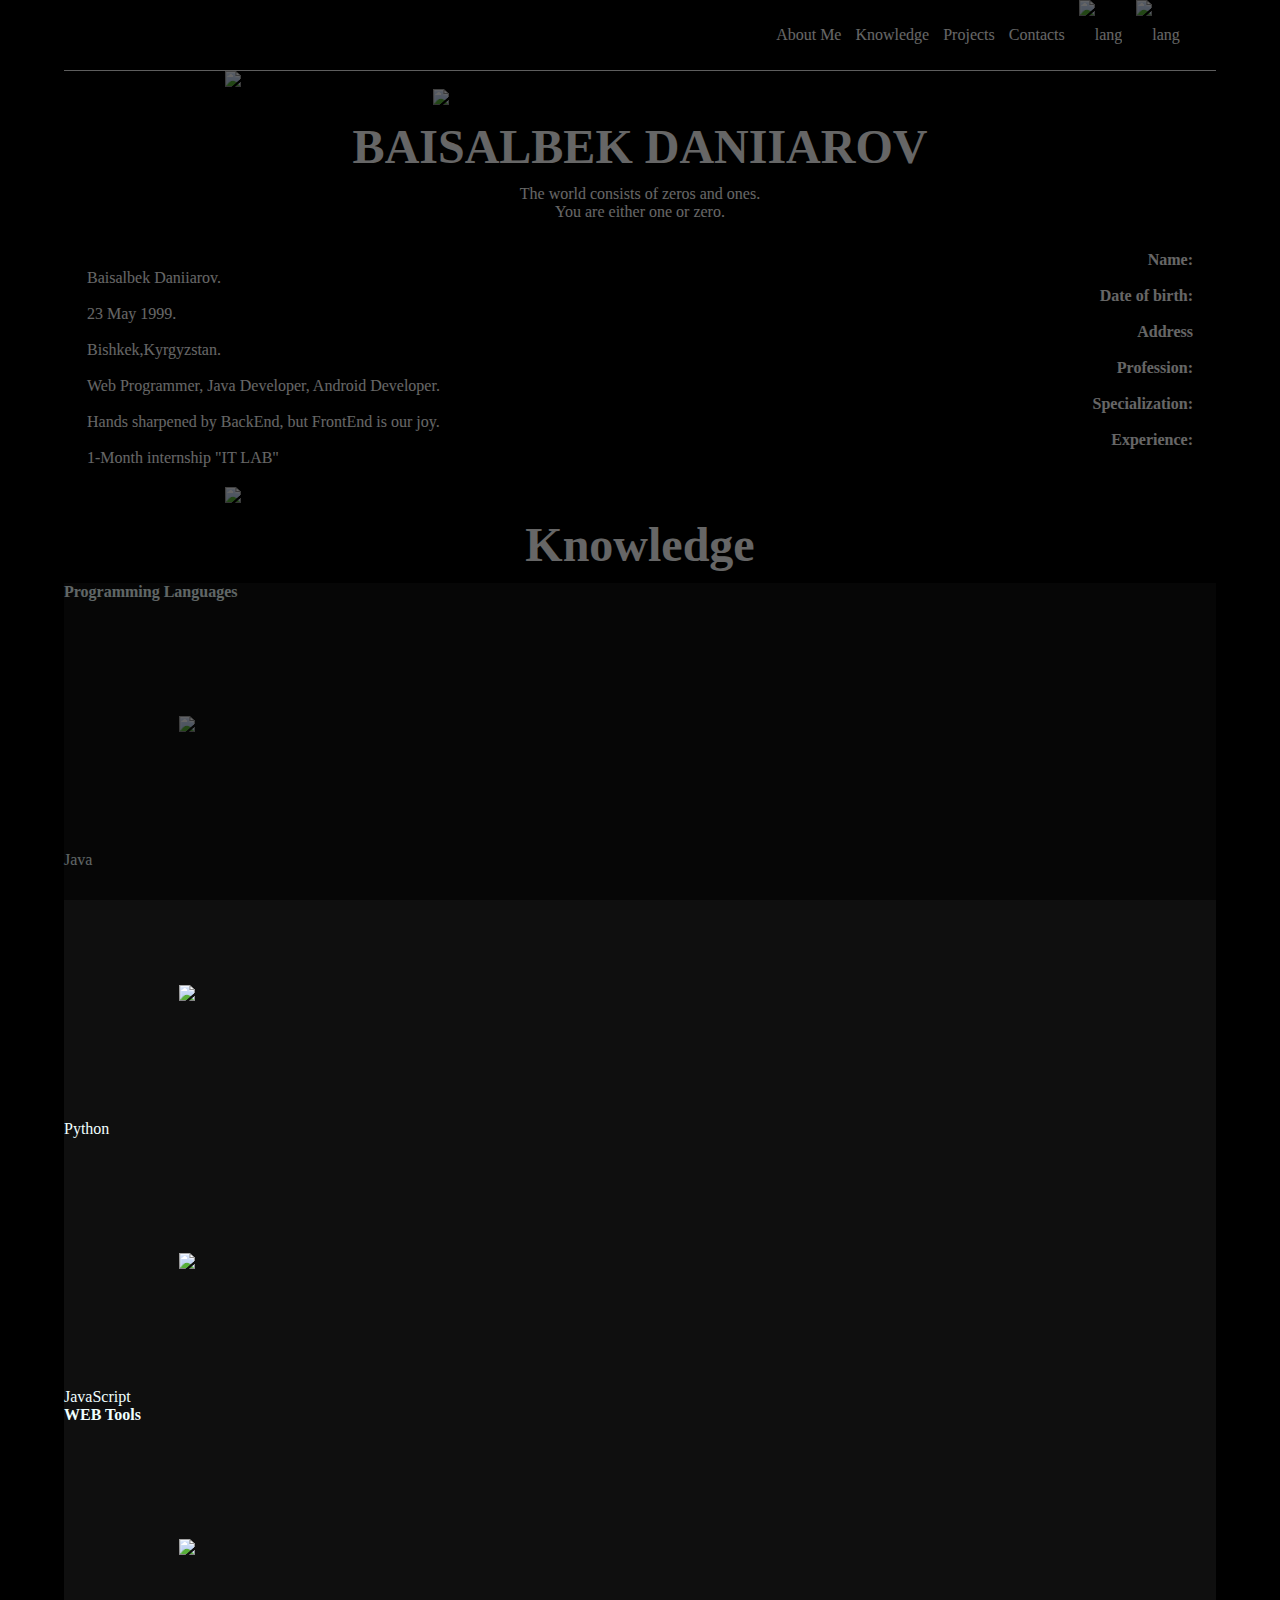
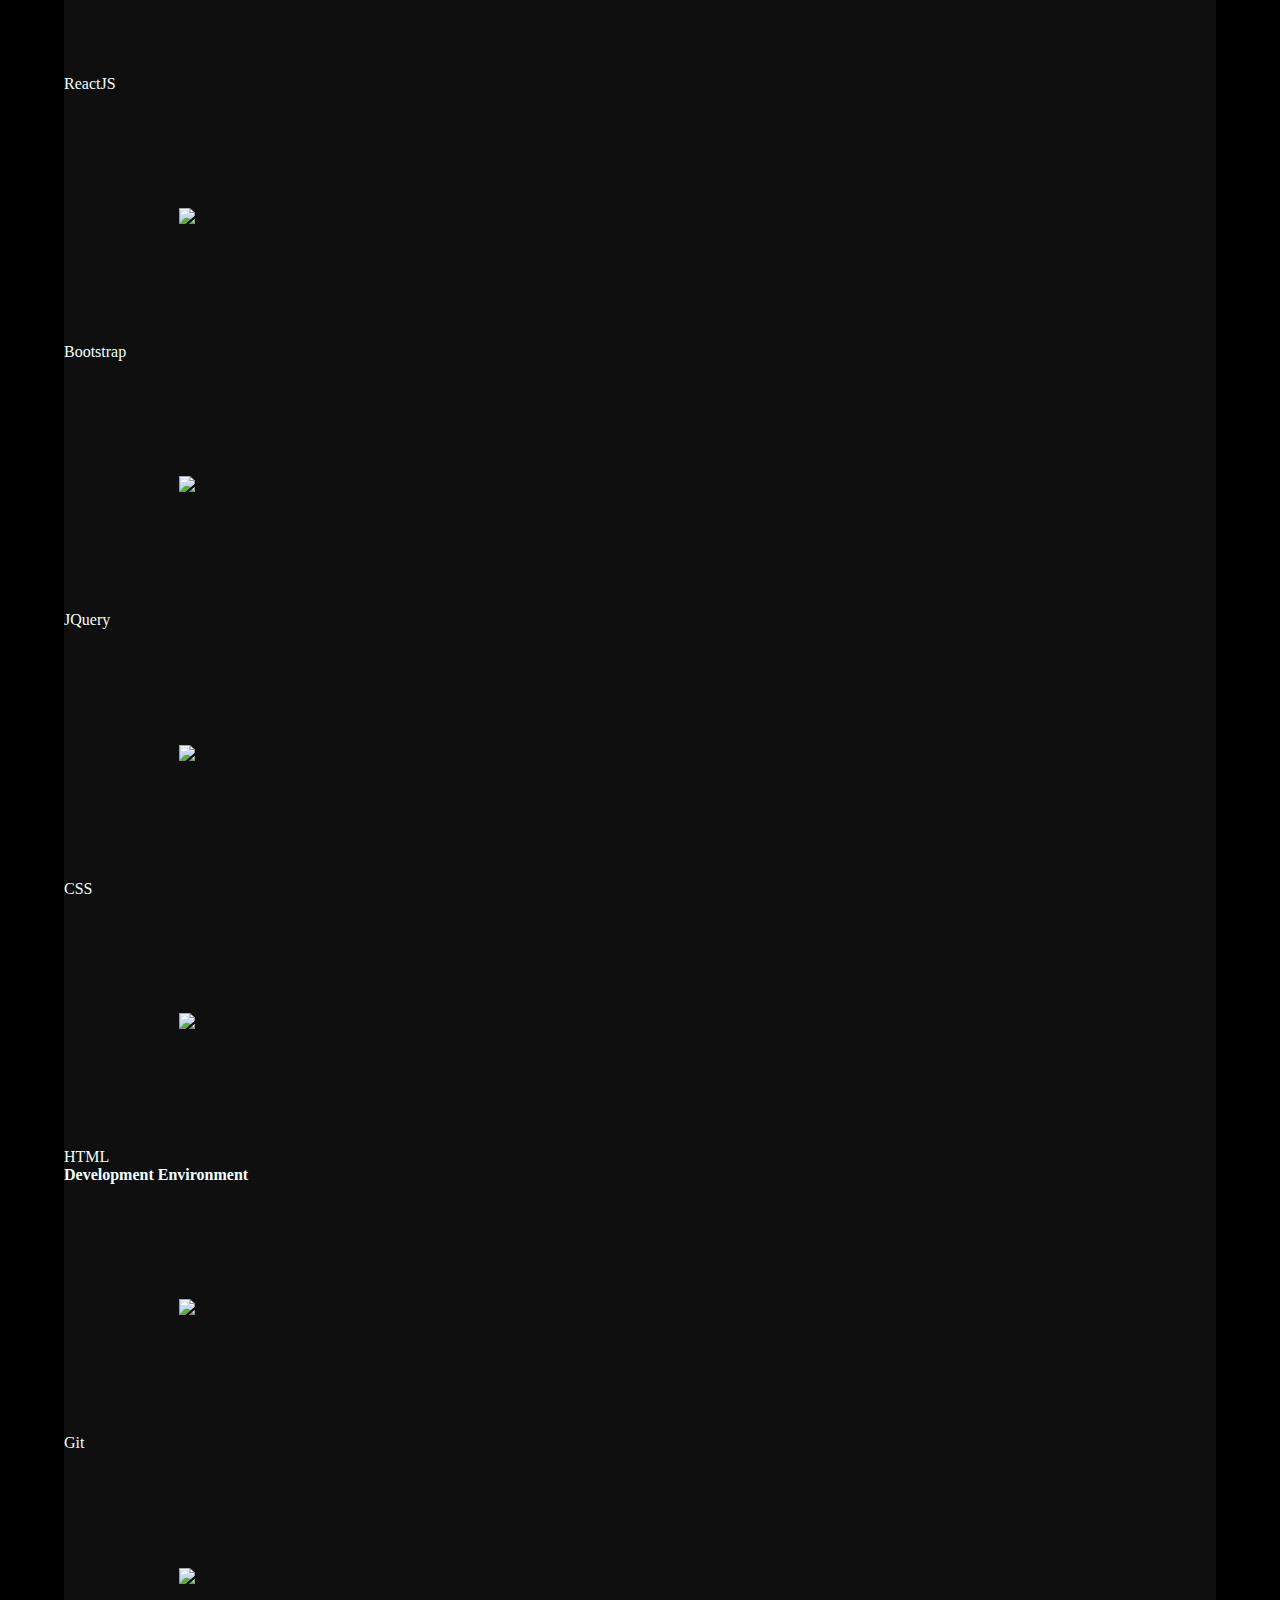
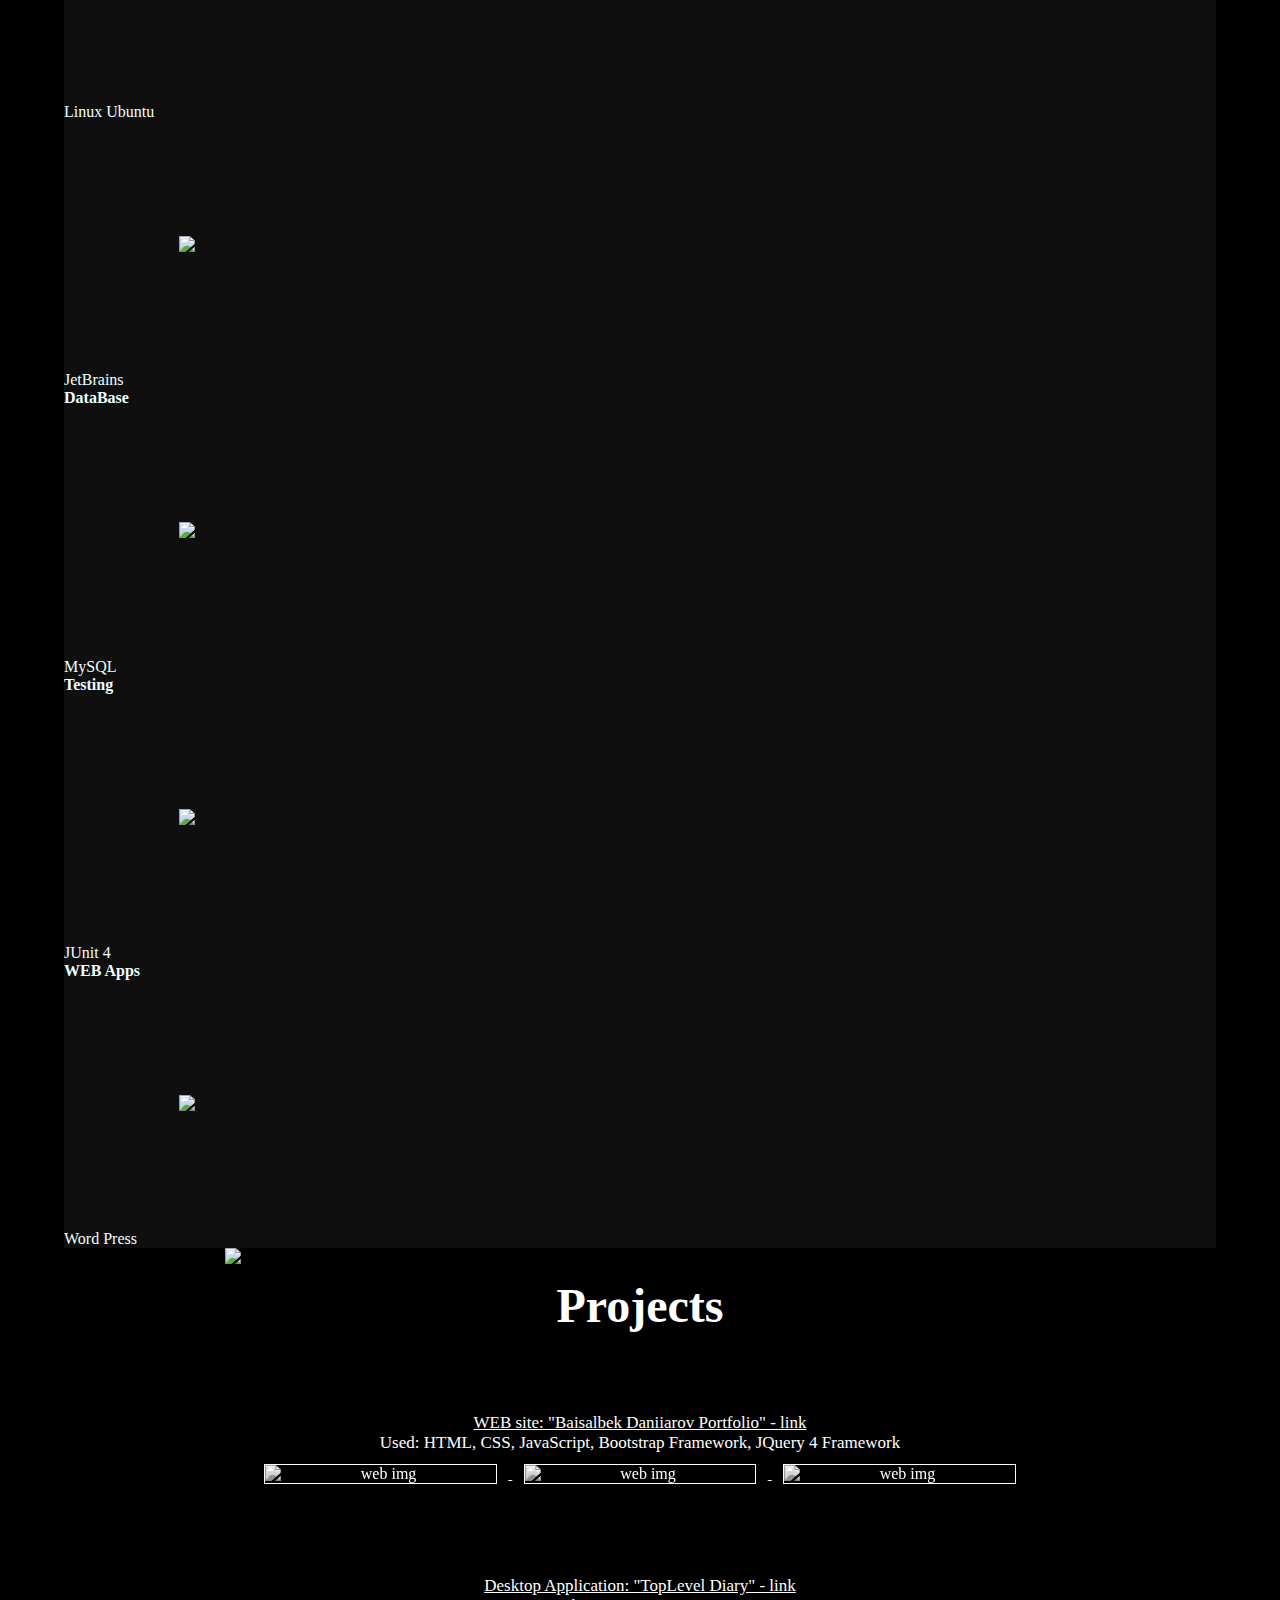
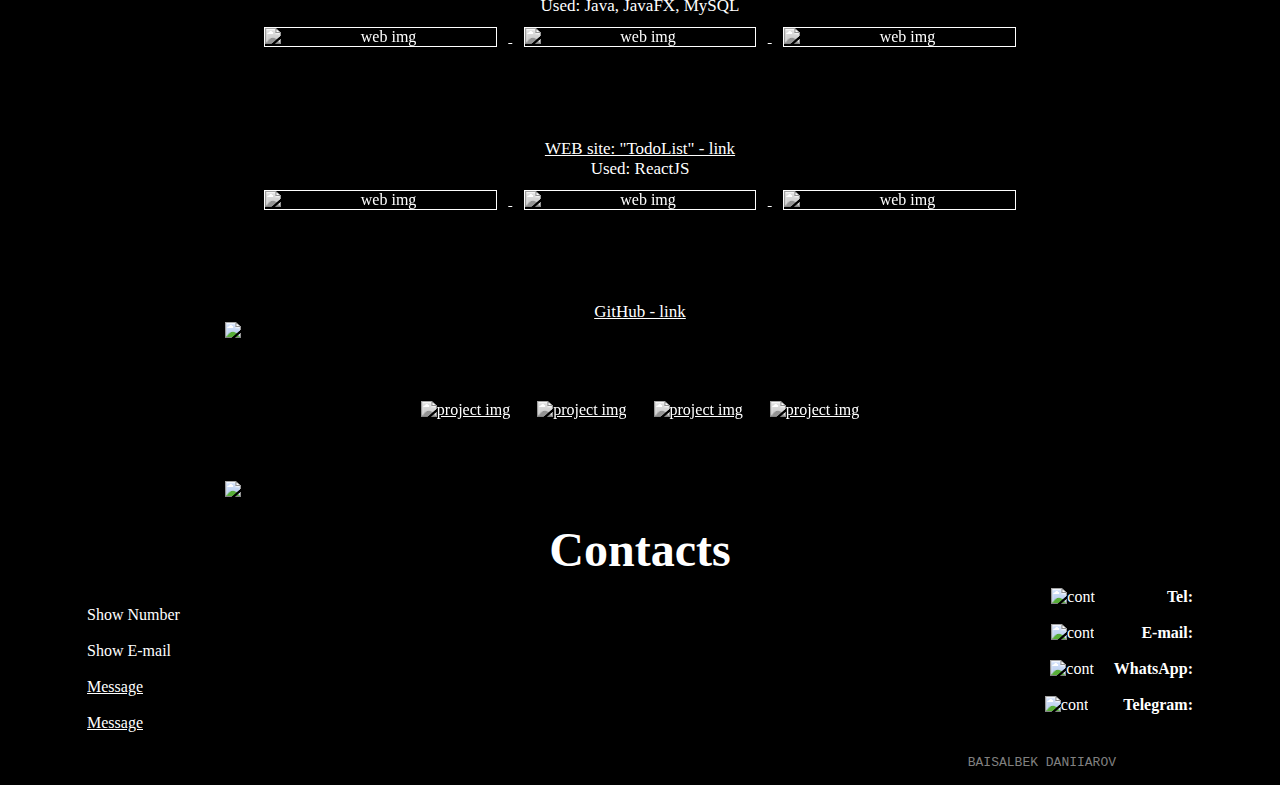
==== index.html @ da2dec02 "added title icon" ====
<!DOCTYPE html>
<html lang="en">
<head>
    <meta charset="UTF-8">
    <meta name="viewport" content="width=device-width, initial-scale=1.0">
    <link rel="shortcut icon" type="image/x-icon" href="/res/black.jpg" />
    <title>Baisalbek Daniiarov Portfolio</title>

    <!--Bootstrap4 js,css / JQuery js-->
    <link rel="stylesheet" href="css/bootstrap.min.css">
    <link rel="stylesheet" href="css/lightbox.min.css">
    <script src="js/jquery-3.3.1.min.js"></script>
    <script src="js/lightbox-plus-jquery.min.js"></script>
    <script src="js/bootstrap.min.js"></script>
    <script src="js/scrollreveal.min.js"></script>

    <link rel="stylesheet" href="css/master.css">
</head>
<body>
<div class="wrapper">
    <div id="loader"></div>
    <script type="text/javascript">
        var loader;
        function loadNow(opacity) {
            if(opacity <= 0) {
                displayContent();
            }
            else {
                loader.style.opacity = opacity;
                window.setTimeout(function() {
                    loadNow(opacity - 0.05)
                }, 100);
            }
        }	
        function displayContent() {
            loader.style.display = 'none';
            document.getElementById('content').style.display = 'block';
        }
        document.addEventListener("DOMContentLoaded", function() {
            loader = document.getElementById('loader');
            loadNow(1);
        });
    </script>

    <div class="anim section">
        <div  class="menu-block">
            <div class="nav">
                <label for="toggle">&#9776;</label>
                <input type="checkbox" id="toggle"/>
                <div class="menu">
                    <a class="mi" href="#header">About Me</a>
                    <a class="mi" href="#knowledger">Knowledge</a>
                    <a class="mi" href="#projector">Projects</a>
                    <a class="mi" href="#contactor">Contacts</a>
					<a class="mi" href="indexRUS.html"><img class="lang" src="res/rus.png" alt="lang"></a>
					<a class="mi" href="index.html"><img class="lang" src="res/usa.png" alt="lang"></a>
                </div>
            </div>
        </div>
    </div>
    <script>
        $('.menu-btn').on('click', function (e) {
            e.preventDefault();
            $(this).toggleClass('menu-btn_active');
            $('.menu-nav').toggleClass('menu-nav_active');
        });
    </script>

    <div id="header">
        <img class="anim ornament" src="res/1.jpg" alt="project img">
        <div id="logotype">
            <img id="logo" class="anim" src="res/black.jpg" alt="logo">
        </div>
        <header>
            <div id="header_center">
                <h1 class="anim mi">BAISALBEK DANIIAROV</h1>
                <h5 class="anim">The world consists of zeros and ones.<br>You are either one or zero.</h5>
            </div>
            <div id="about">
                <div class='row'>
                    <div class="col-6 col-md-6 res_col"><strong>Name:</strong></div>
                    <div class="col-md-6 res_inf">Baisalbek Daniiarov.</div>
                </div>
                <div class='row'>
                    <div class="col-6 col-md-6 res_col"><strong>Date of birth:</strong></div>
                    <div class="col-md-6 res_inf"> 23 May 1999.</div>
                </div>
                <div class='row'>
                    <div class="col-6 col-md-6 res_col"><strong>Address</strong></div>
                    <div class="col-md-6 res_inf">Bishkek,Kyrgyzstan.</div>
                </div>
                <div class='row'>
                    <div class="col-6 col-md-6 res_col"><strong>Profession:</strong></div>
                    <div class="col-md-6 res_inf">Web Programmer, Java Developer, Android Developer.</div>
                </div>
                <div class='row'>
                    <div class="col-6 col-md-6 res_col"><strong>Specialization:</strong></div>
                    <div class="col-md-6 res_inf">Hands sharpened by BackEnd, but FrontEnd is our joy.</div>
                </div>
                <div class='row'>
                    <div class="col-6 col-md-6 res_col"><strong>Experience:</strong></div>
                    <div class="col-md-6 res_inf">1-Month internship "IT LAB"</div>
                </div>
            </div>
        </header>
		</div>
		<button onclick="topFunction()" id="up" title="Go to top"><img src="res/up.png" alt=""></button>
		<script>
						window.onscroll = function () {
					scrollFunction()
			};

			function scrollFunction() {
					if (document.body.scrollTop > 100 || document.documentElement.scrollTop > 20) {
							document.getElementById("up").style.display = "block";
					} else {
							document.getElementById("up").style.display = "none";
					}
			}

			// When the user clicks on the button, scroll to the top of the document
			function topFunction() {
					document.body.scrollTop = 0;
					document.documentElement.scrollTop = 0;
			}
		</script>
    <div id="knowledger">
        <img class="anim ornament" src="res/1.jpg" alt="project img">
        <div id="knowledge">
            <div class="container">
                <h1 class="anim text-center">Knowledge</h1>
                <div class="anim card-deck mb-3 text-center ">
                    <div class="card mb-4 shadow-sm">
                        <div class="card-header">
                            <h4 class="my-0 font-weight-normal">Programming Languages</h4>
                        </div>
                        <div class="card-body">
                            <div class="row justify-content-md-center">
                                <div class="col-12 col-md-12">
                                    <div class="row">
                                        <div class="col-4 container-fluid"><img
                                                src="res/java.png" width="70%">
                                        </div>
                                        <div class="col-8 container-fluid">
                                            Java
                                        </div>
                                    </div>
                                </div>
                                <div class="col-12 col-md-12">
                                    <div class="row">
                                        <div class="col-4 container-fluid">
                                            <img
                                                src="res/python.png" width="70%">
                                        </div>
                                        <div class="col-8 container-fluid">
                                            Python
                                        </div>
                                    </div>
                                </div>
                                <div class="col-12 col-md-12">
                                    <div class="row">
                                        <div class="col-4 container-fluid"><img
                                                src="res/javascript.png" width="70%"></div>
                                        <div class="col-8 container-fluid">
                                            JavaScript
                                        </div>
                                    </div>
                                </div>
                            </div>

                        </div>
                    </div>
                    <div class="card mb-4 shadow-sm">
                        <div class="card-header">
                            <h4 class="my-0 font-weight-normal">WEB Tools</h4>
                        </div>
                        <div class="card-body">
                            <div class="row justify-content-md-center">
								<div class="col-12 col-md-12">
                                    <div class="row">
                                        <div class="col-4 container-fluid"><img
                                                src="res/react.png" width="70%"></div>
                                        <div class="col-8 container-fluid">
                                            ReactJS
                                        </div>
                                    </div>
                                </div>
                                <div class="col-12 col-md-12">
                                    <div class="row">
                                        <div class="col-4 container-fluid"><img
                                                src="res/bootstrap.png" width="70%"></div>
                                        <div class="col-8 container-fluid">
                                            Bootstrap
                                        </div>
                                    </div>
                                </div>
                                <div class="col-12 col-md-12">
                                    <div class="row">
                                        <div class="col-4 container-fluid"><img
                                                src="res/jquery.png" width="70%">
                                        </div>
                                        <div class="col-8 container-fluid">
                                            JQuery
                                        </div>
                                    </div>
                                </div>
                                <div class="col-12 col-md-12">
                                    <div class="row">
                                        <div class="col-4 container-fluid"><img
                                                src="res/css.png" width="70%">
                                        </div>
                                        <div class="col-8 container-fluid">
                                            CSS
                                        </div>
                                    </div>
                                </div>
                                <div class="col-12 col-md-12">
                                    <div class="row">
                                        <div class="col-4 container-fluid"><img
                                                src="res/html.png" width="70%">
                                        </div>
                                        <div class="col-8 container-fluid">
                                            HTML
                                        </div>
                                    </div>
                                </div>
                            </div>

                        </div>
                    </div>
                    <div class="card mb-4 shadow-sm">
                        <div class="card-header">
                            <h4 class="my-0 font-weight-normal">Development Environment</h4>
                        </div>
                        <div class="card-body">
                            <div class="row justify-content-md-center">
                                <div class="col-12 col-md-12">
                                    <div class="row">
                                        <div class="col-4 container-fluid"><img
                                                src="res/git.png" width="70%">
                                        </div>
                                        <div class="col-8 container-fluid">
                                            Git
                                        </div>
                                    </div>
                                </div>
                                <div class="col-12 col-md-12">
                                    <div class="row">
                                        <div class="col-4 container-fluid"><img
                                                src="res/ubuntu.png" width="70%">
                                        </div>
                                        <div class="col-8 container-fluid">
                                            Linux Ubuntu
                                        </div>
                                    </div>
                                </div>
                                <div class="col-12 col-md-12">
                                    <div class="row">
                                        <div class="col-4 container-fluid"><img
                                                src="res/jetbrains.png" width="70%"></div>
                                        <div class="col-8 container-fluid">
                                            JetBrains
                                        </div>
                                    </div>
                                </div>
                            </div>

                        </div>
                    </div>
                </div>
                <div class="anim card-deck mb-3 text-center">
                    <div class="card mb-4 shadow-sm">
                        <div class="card-header">
                            <h4 class="my-0 font-weight-normal">DataBase</h4>
                        </div>
                        <div class="card-body">
                            <div class="row justify-content-md-center">
                                <div class="col-12 col-md-12">
                                    <div class="row">
                                        <div class="col-4 container-fluid">
																					<img src="res/mysql.png" width="70%">
                                        </div>
                                        <div class="col-8 container-fluid">
                                            MySQL
                                        </div>
                                    </div>
                                </div>

                            </div>

                        </div>
                    </div>
                    <div class="card mb-4 shadow-sm">
                        <div class="card-header">
                            <h4 class="my-0 font-weight-normal">Testing</h4>
                        </div>
                        <div class="card-body">
                            <div class="row justify-content-md-center">
                                <div class="col-12 col-md-12">
                                    <div class="row">
                                        <div class="col-4 container-fluid"><img
                                                src="res/junit.png" width="70%"></div>
                                        <div class="col-8 container-fluid">
                                            JUnit 4
                                        </div>
                                    </div>
                                </div>
                            </div>

                        </div>
                    </div>
                    <div class="card mb-4 shadow-sm">
                        <div class="card-header">
                            <h4 class="my-0 font-weight-normal">WEB Apps</h4>
                        </div>
                        <div class="card-body">
                            <div class="row justify-content-md-center">
                                <div class="col-12 col-md-12">
                                    <div class="row">
                                        <div class="col-4 container-fluid"><img
                                                src="res/wordpress.png" width="70%"></div>
                                        <div class="col-8 container-fluid">
                                            Word Press
                                        </div>
                                    </div>
                                </div>
                            </div>

                        </div>
                    </div>
                </div>
            </div>
        </div>
    </div>

    <div id="projector">
        <img class="anim ornament" src="res/1.jpg" alt="project img">
        <div id="projects" class="header2">
            <h1 class="anim">Projects</h1>
            <div class="project">
                <p class="anim par"><a href="http://com17.on.kg/xbaysal11/index.html" target="_blank">WEB site: "Baisalbek Daniiarov Portfolio" - link</a></p>
                <p class="anim par">Used: HTML, CSS, JavaScript, Bootstrap Framework,  JQuery 4 Framework </p>
                <div class="anim par">
                    <a href="res/web1.png" data-lightbox="gal1"  ><img src="res/web1.png" alt="web img" > </a> 
                    <a href="res/web2.png" data-lightbox="gal1"  ><img src="res/web2.png" alt="web img" > </a> 
                    <a href="res/web3.png" data-lightbox="gal1"  ><img src="res/web3.png" alt="web img" > </a> 
                </div>
            </div>
            <div class="project">
                <p class="anim par"><a href="https://github.com/xbaysal11/TopLevelDiary" target="_blank">Desktop Application: "TopLevel Diary" - link</a></p>
                <p class="anim par"> Used: Java, JavaFX, MySQL </p>
                <div class="anim par">
                    <a href="res/project1.png" data-lightbox="gal2"  ><img src="res/project1.png" alt="web img" > </a> 
                    <a href="res/project2.png" data-lightbox="gal2"  ><img src="res/project2.png" alt="web img" > </a> 
                    <a href="res/project3.png" data-lightbox="gal2"  ><img src="res/project3.png" alt="web img" > </a> 
                </div>
						</div>
						<div class="project">
                <p class="anim par"><a href="https://github.com/xbaysal11/Todo" target="_blank">WEB site: "TodoList" - link</a></p>
                <p class="anim par"> Used: ReactJS </p>
                <div class="anim par">
                    <a href="res/reactapp.png" data-lightbox="gal3"  ><img src="res/reactapp.png" alt="web img" > </a> 
                    <a href="res/reactapp2.png" data-lightbox="gal3"  ><img src="res/reactapp2.png" alt="web img" > </a> 
                    <a href="res/reactapp3.png" data-lightbox="gal3"  ><img src="res/reactapp3.png" alt="web img" > </a> 
                </div>
            </div>
            <p class="anim par project"><a href="https://github.com/xbaysal11/" target="_blank">GitHub - link</a></p>

        </div>
    </div>
    <div id="diror">
        <img class="anim ornament" src="res/1.jpg" alt="project img">
        <div id="dir" class="anim dir">
            <div class="container">
                <a href="#header"> <img src="res/about_me.jpg" alt="project img"></a>
                <a href="#knowledger"><img src="res/knowledge.jpg" alt="project img"></a>
                <a href="#projector"><img src="res/projects.jpg" alt="project img"></a>
                <a href="#contactor"><img src="res/contacts.jpg" alt="project img"></a>
            </div>
        </div>
    </div>
    <div id="contactor">
				<img class="anim ornament" src="res/1.jpg" alt="project img">
				
        <div id="contact" class="anim">
            <h1>Contacts</h1>
            <div class='row'>
                <div class="col-6 col-md-6 res_col"><img class="icon1 icon" src="res/tel.png" alt="cont"><strong>Tel:</strong></div>
                <div title="Number" class="col-md-6 res_inf blue"><span style="cursor:pointer">Show Number</span></div>
            </div>
            <div class='row'>
                <div class="col-6 col-md-6 res_col"><img class="icon2 icon" src="res/mail.png" alt="cont"><strong>E-mail:</strong></div>
                <div title="E-mail" class="col-md-6 res_inf blue"><span style="cursor:pointer">Show E-mail</span></div>
            </div>
            <div class='row'>
                <div class="col-6 col-md-6 res_col"><img class="icon3 icon" src="res/wa.png" alt="cont"><strong>WhatsApp:</strong></div>
                <div class="col-md-6 res_inf"><a href="https://wa.me/996703334411" target="_blank">Message</a></div>
            </div>
            <div class='row'>
                <div class="col-6 col-md-6 res_col"><img class="icon4 icon" src="res/teleg.png" alt="cont"><strong>Telegram:</strong></div>
                <div class="col-md-6 res_inf"><a href="https://t.me/xbaysal11" target="_blank">Message</a></div>
            </div>
        </div>
    </div>
    <script>
        $(".res_inf:contains('Show Number')").click(function () {
            $(this).text("+996 703 33 44 11");
            // $('.qr').show()
        });
        $(".res_inf:contains('Show E-mail')").click(function () {
            $(this).text("baisalbek.daniiarov@gmail.com");
            // $('.qr').show()
        });
    </script>

    <footer>
        <pre class="anim">
            Baisalbek Daniiarov
        </pre>
    </footer>
    <script type="text/javascript">
        window.sr = ScrollReveal();
        sr.reveal('.anim');
    </script>
</div>
</body>
</html>
---- css/master.css ----
* {
    margin: 0;
    padding: 0;
    border: none;
    outline: none;
    vertical-align: baseline;
    font-size: 100%;

}
body {
    width: 100%;
    background: #000;
    font-family: circe;
    overflow: -moz-scrollbars-none;
}
::-webkit-scrollbar {
    display: none;
}
@font-face {
    font-family: 'circe';
    src: url(../res/Circe-Regular.ttf);
}
.lang{
	width: 30px;
	height: 30px;
}
#loader {
    position: fixed;
    width: 90%;
    height: 100vh;
    z-index: 1;
    overflow: visible;
    background: #000 url('../res/loader.gif') no-repeat center center;
}
.col-4{
	padding-right: 0;
}
.icon{
	width: 30px;
	height: 30px;
}
.icon1{
    margin-right: 72px;
}
.icon2{
    margin-right: 47px;
}
.icon3{
    margin-right: 20px;
}
.icon4{
    margin-right: 35px;
}
.col-4 img{
	padding: 10%;
}
#up {
	display: none;
    position: fixed;
    border-radius: 100px;
    width: 100px;
    height: 100px;
	bottom: 20px;
	right: 25px;
	z-index: 99;
	font-size: 18px;
	border: none;
	outline: none;
	background-color: rgba(0, 0, 0, 0);
	color: black;
	cursor: pointer;
	/* padding: 20px; */
	border-radius: 4px;
}
#up img{
    border: 1px solid white;
    border-radius: 100px;
    width: 65px;
    height: 65px;
    transition: 1s;
}
#up img:hover{
    border: 1px solid rgb(255, 252, 65);
    transform: scale(1.2);
}

.card{
    background-color:rgba(77, 77, 77, 0.2);
    color: azure;
    transition: 1s;
}
.card:hover{
    transform: scale(1.1);
    color: white;
    background-color:rgba(99, 99, 99, 0.37);

}
.col-8{
		margin-top: auto; 
		padding-left: 0; 
		margin-bottom: auto; 
		text-align: left;
}
.ornament{
    width: 72%;
    margin-left: 14%;
}
.wrapper {
    width: 90%;
    margin: 0 auto;
}
.res_col {
    text-align: right;
}

h1 {
    margin: 1%;
    text-align: center;
    color: #ffffff;
    font-size: 48px;
}
h5 {
    color: #fff;
    font-size: 16px;
    font-weight: 300;
    margin-bottom:  30px;
}
p {
    color: #fff;
    font-size: 17px;
    font-weight: 400;
}
a {
    color: #ffffff;
}

/* navbar */

.nav {
    border-bottom: 1px solid #EAEAEB;
    height: 70px;
    line-height: 70px;
    text-align: center;
}

.menu{
    margin: 0  -100px 0 45vw;
}
.menu a{
    text-decoration: none;
    color: #ffffff;
    margin: 0 5px;
    line-height: 70px;
}

.menu span {
    color: #f5d870;
}

label {
    font-size: 26px;
    line-height: 70px;
    display: none;
    width: 26px;
}

#toggle {
    display: none;
}

/* header */
header {
    margin: 0 0 100px 0px;
}

#header_center {
    text-align: center;
}
#about {
    margin: 2%;
    color: #fff;
    margin-bottom: -80px;
}
#logo {
    margin-left: 32%;
    width: 36%;
    transition: 1s;
}


/* .dir */
.dir {
    margin: 50px 0 50px 0;
    text-align: center;
    width: 100%;
}
.dir img {
    margin: 1%;
    width: 20%;
    filter: grayscale(100%);
    transition: 1s;
}
.dir img:hover {
    filter: grayscale(40%);
    transform: scale(1.1);
}


/* header2 */
.project img{
    border: 1px white double;
    display: inline-block;
    margin: 1%;
    width: 20%;
    filter: grayscale(100%);
    transition: 1s;
}
.project img:hover{
    filter: grayscale(0);
    transform: scale(1.1);
}


.project{
    margin-top: 80px;
    text-align: center;
}


/*contacts*/
#contact {
    margin: 2%;
    color: #fff;
}

.blue:hover{
    color: blue;
}
.mi{
    transition: 1s;
}
.mi:hover{
    transform: scale(1.1);
    color:  #ffdf6b;
}

#logo:hover{
    transform: scale(1.1);
}
/* footer */
footer pre {
    text-align: right;
    padding-right: 100px;
    text-transform: uppercase;
    color: grey;
}

/* Responsiveness */
@media only screen and (max-width: 1000px) {
    body{
        font-family: circe;
    }
    header {
        margin: 50px 0 100px 0;
        text-align: left;
    }
    header h1 {
        font-size: 32px;
    }
    .ornament{
        margin-left: -0.1%;
        width: 100%;
    }
    #logo {
        margin-left: 10%;
        margin-bottom: -50px;
        width: 80%;
    }
    label {
        margin: 0 0 0 90%;
        display: block;
        cursor: pointer;

    }

    .menu {
        margin: 0;
        width: 50%;
        display: none;
        background-color: black;
        background-size: 20px;
        fill-opacity: 30%;
        left: 70%;
        right: 0;
    }
    .menu a {
        line-height: 40px;
        display: block;
        margin: 0;
        width: 50%;
    }
    #toggle:checked + .menu {
        display: block;
        position: relative;
        z-index: 1;
    }

    .par img{
        margin: 1%;
        width: 50%;
    }
    .par {
        text-align: center;
        margin: 1%;
        font-size: 12px;
    }
    .res_col {
        text-align: left;
    }
    .dir {
        margin: 10px 0 10px 0;
    }
    .dir img {
        margin: 1%;
        width: 40%;
    }
    .header2 {
        margin: 0 0 40px 0;
    }
    .header2 h1 {
        font-size: 50px;
    }
    .header2 p {
        font-size: 14px;
        width: 100%;
    }
    .logo {
        padding: 0;
    }
    .project{
        margin-top: 40px;
    }
    footer pre{
        margin-left: -30px;
        width: 100%;
    }
    .icon1{
        margin-right: 0;
    }
    .icon2{
        margin-right: 0;
    }
    .icon3{
        margin-right: 0;
    }
    .icon4{
        margin-right: 0;
    }
    #up {
        display: none;
        position: fixed;
        border-radius: 100px;
        width: 35px;
        height: 35px;
        bottom: 20px;
        right: 25px;
        z-index: 99;
        font-size: 18px;
        border: none;
        outline: none;
        background-color: rgba(0, 0, 0, 0);
        color: black;
        cursor: pointer;
        /* padding: 20px; */
        border-radius: 4px;
    }
    #up img{
        width: 35px;
        height: 35px;
    }
}
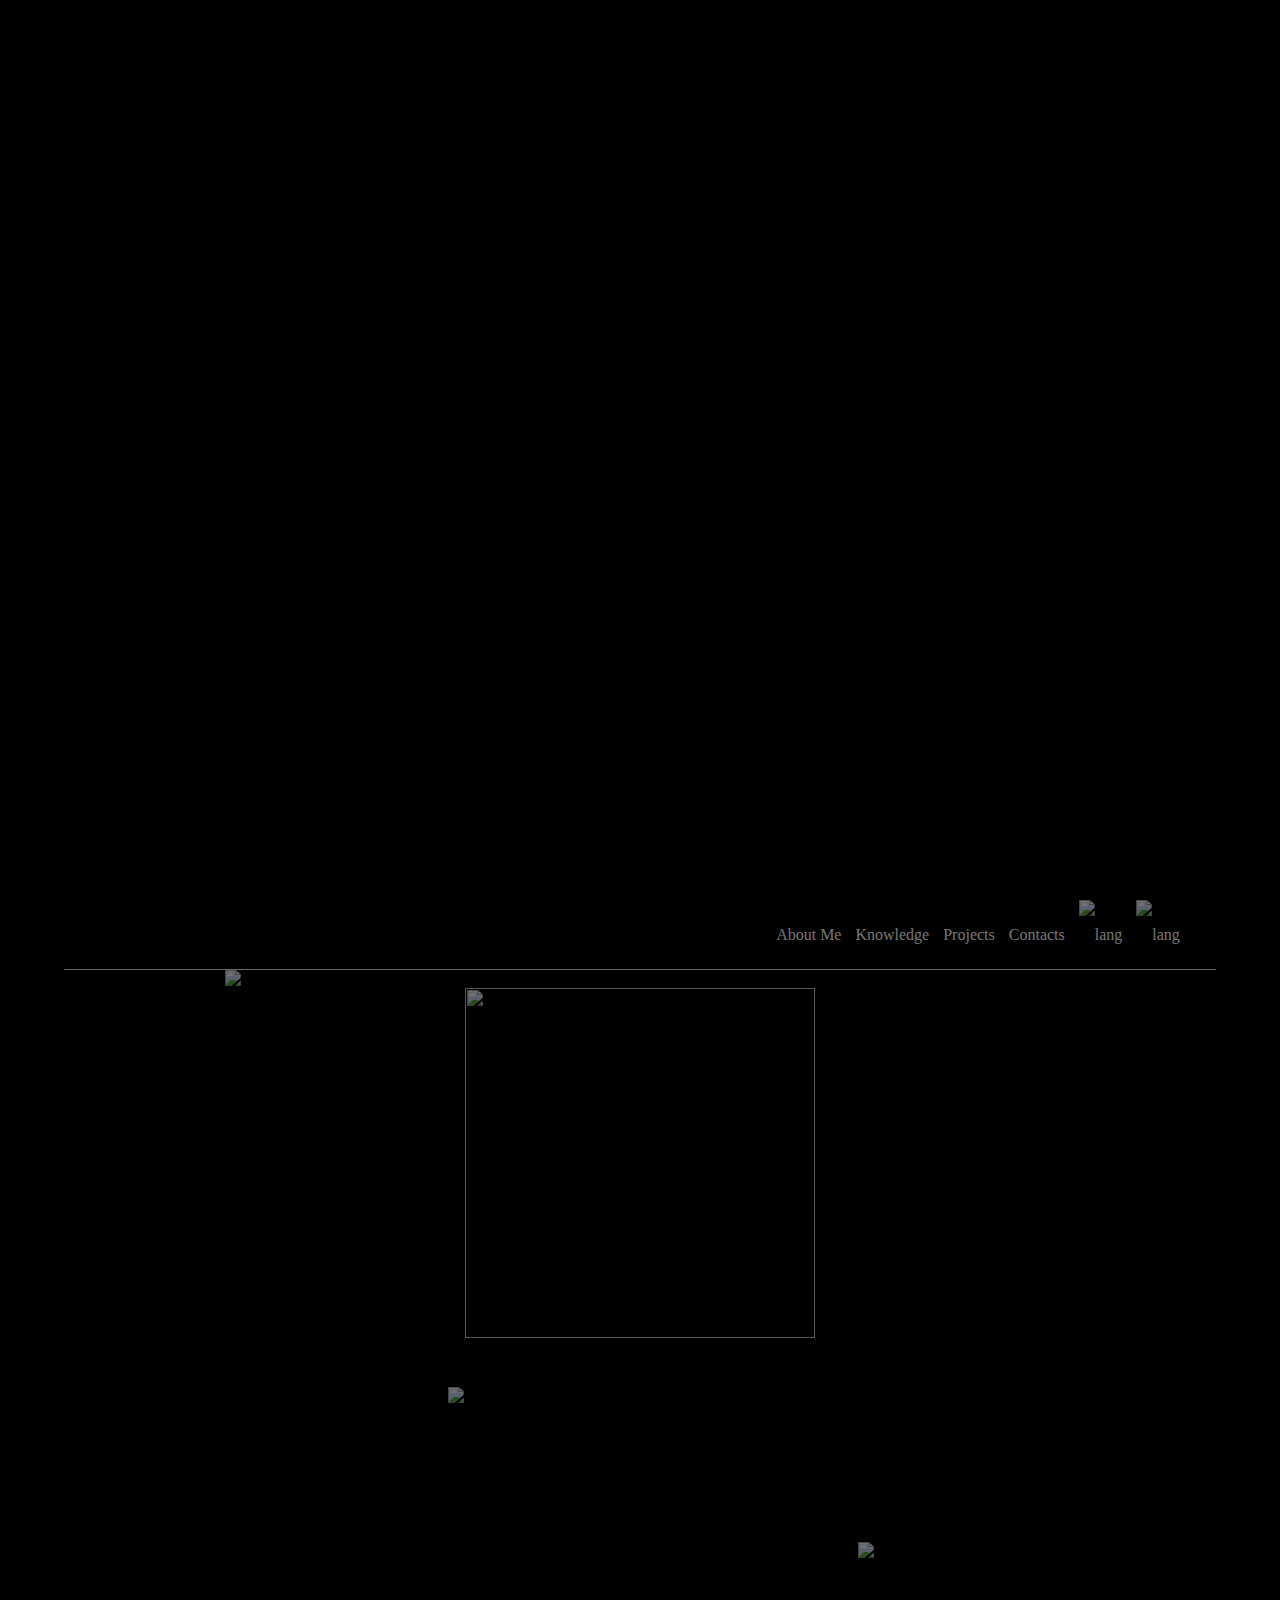
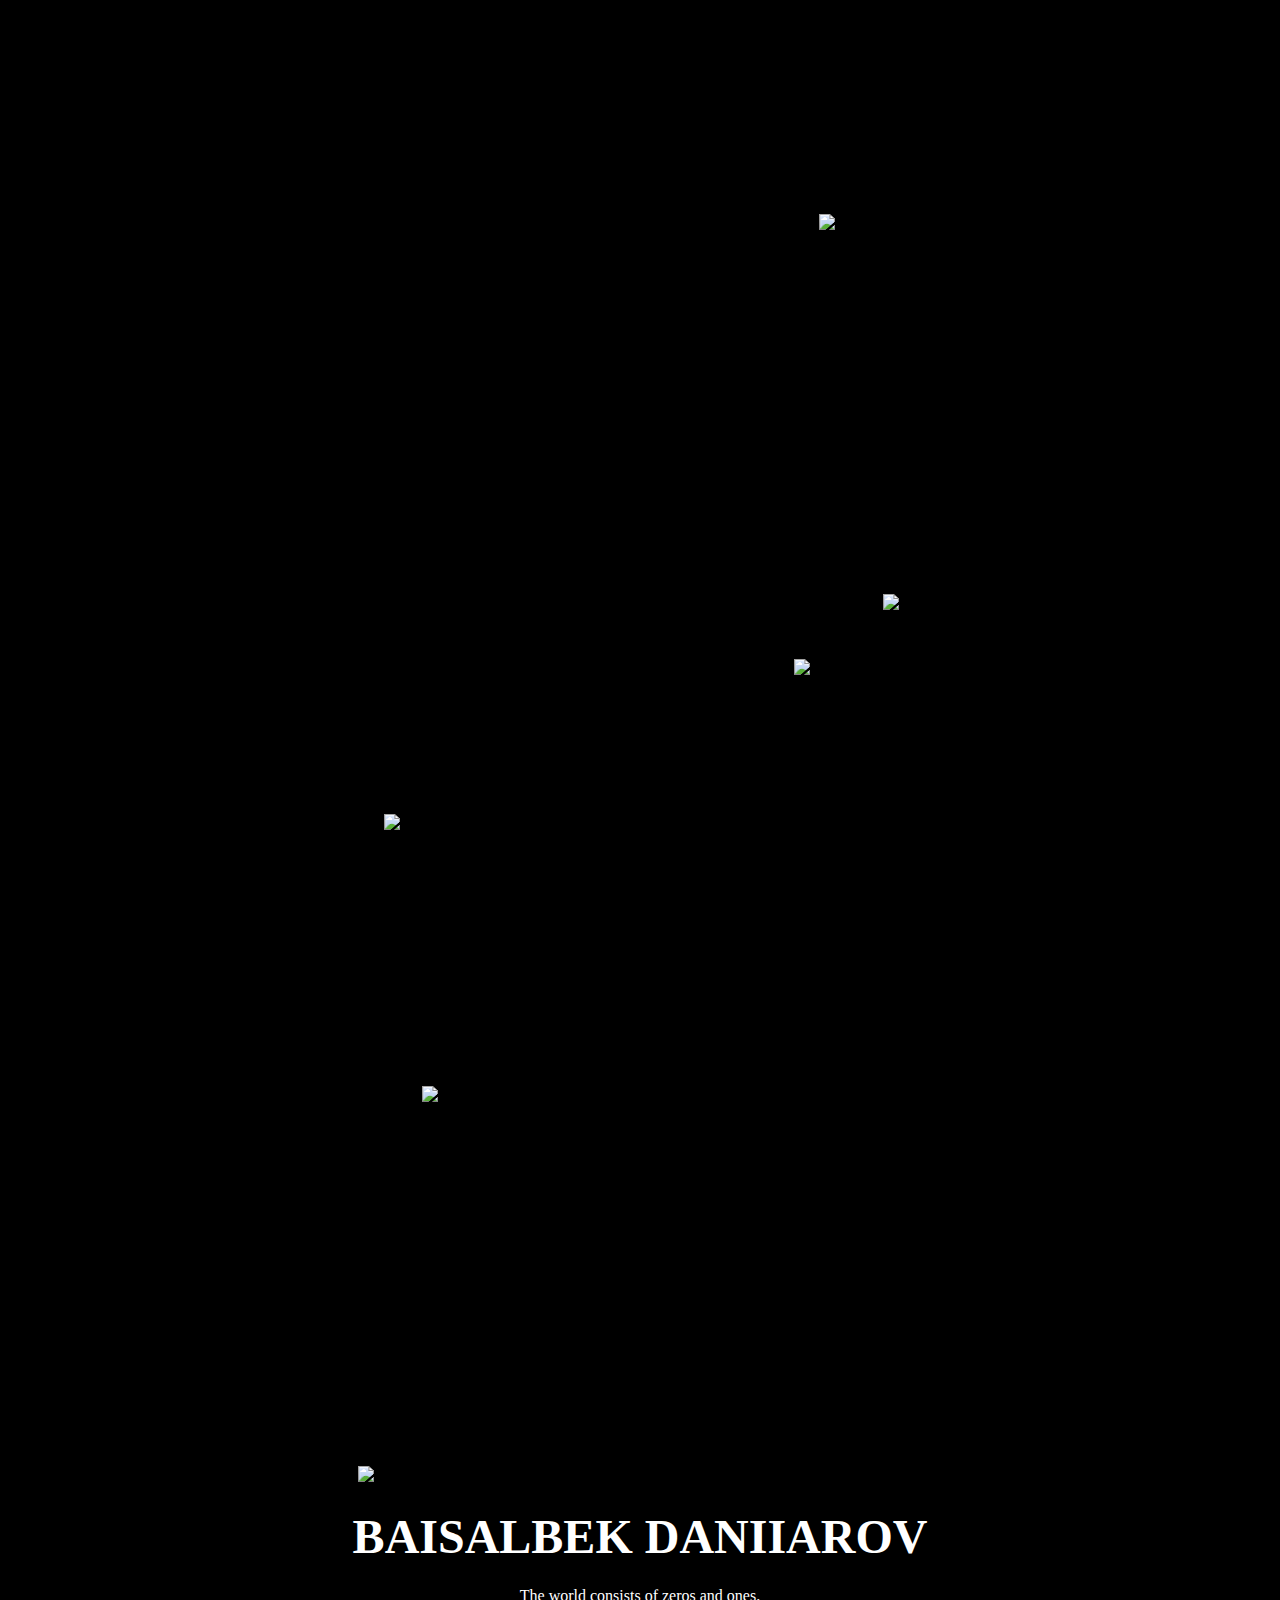
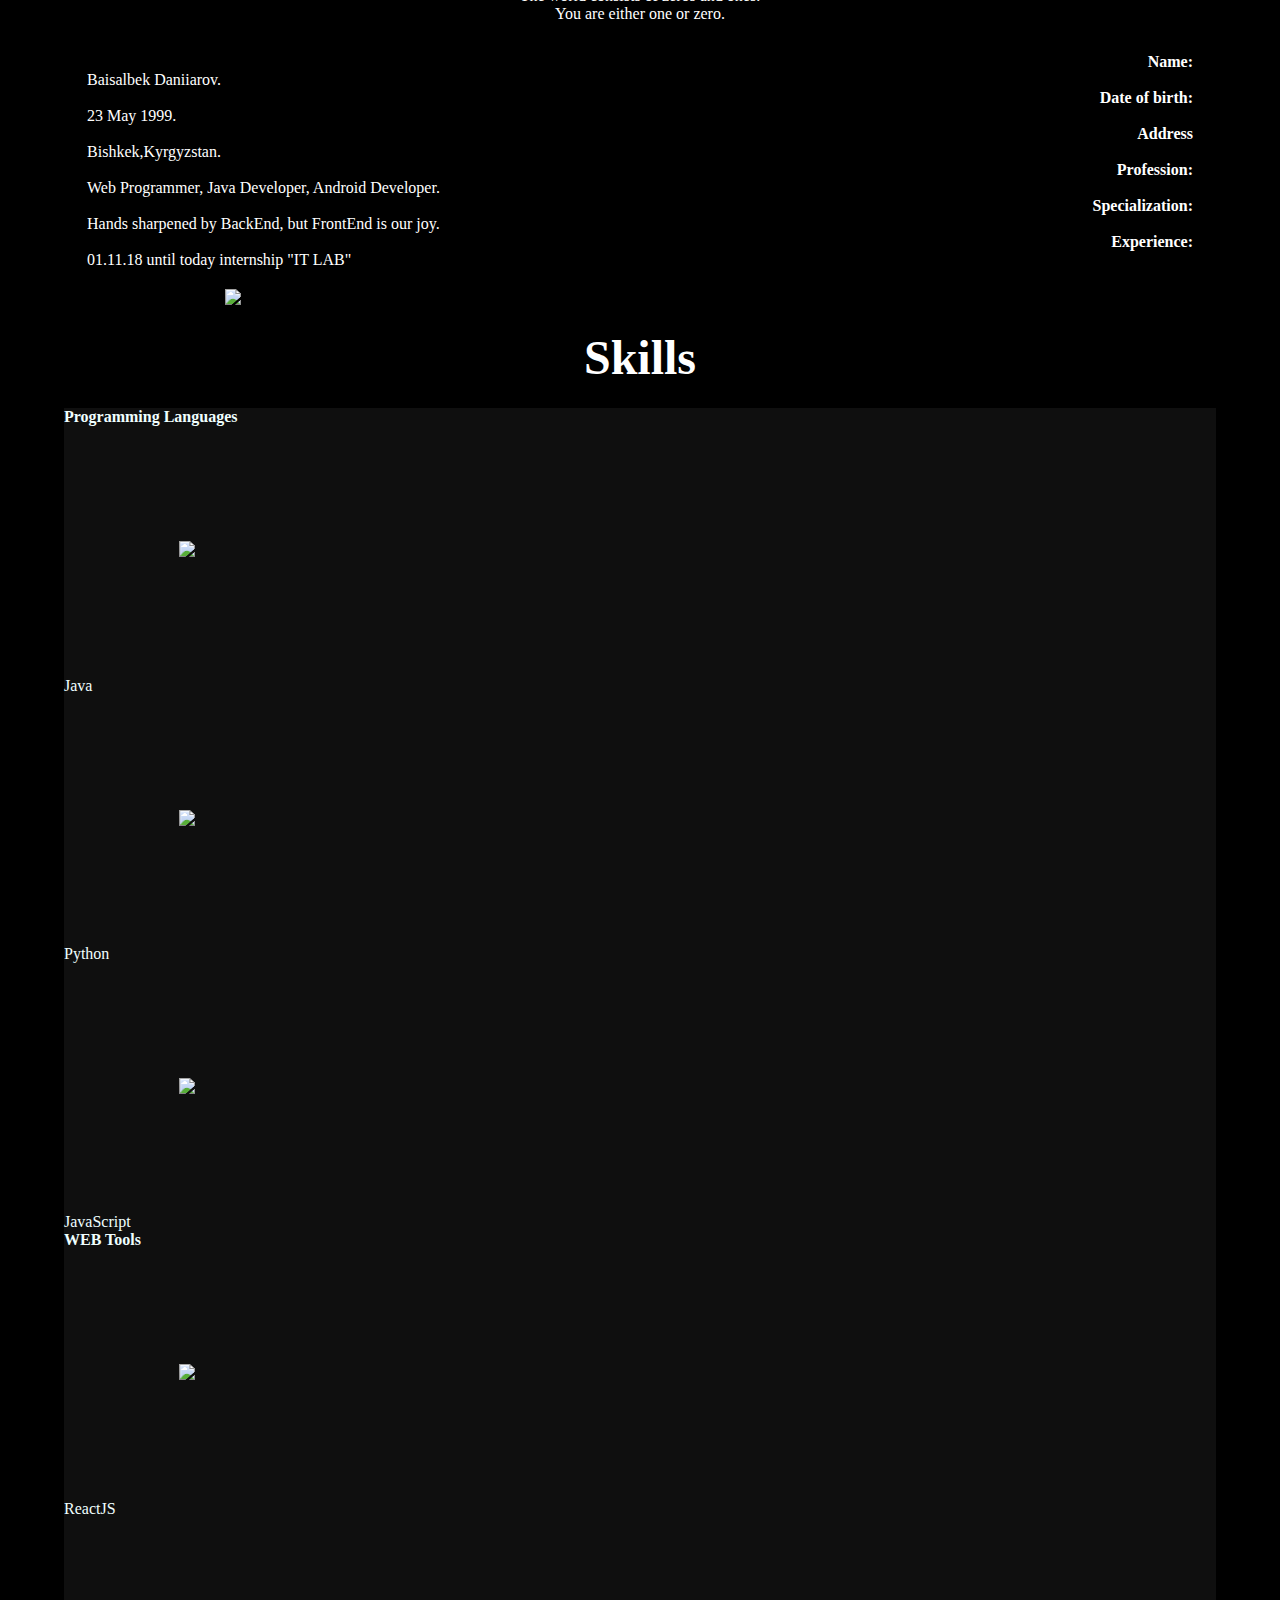
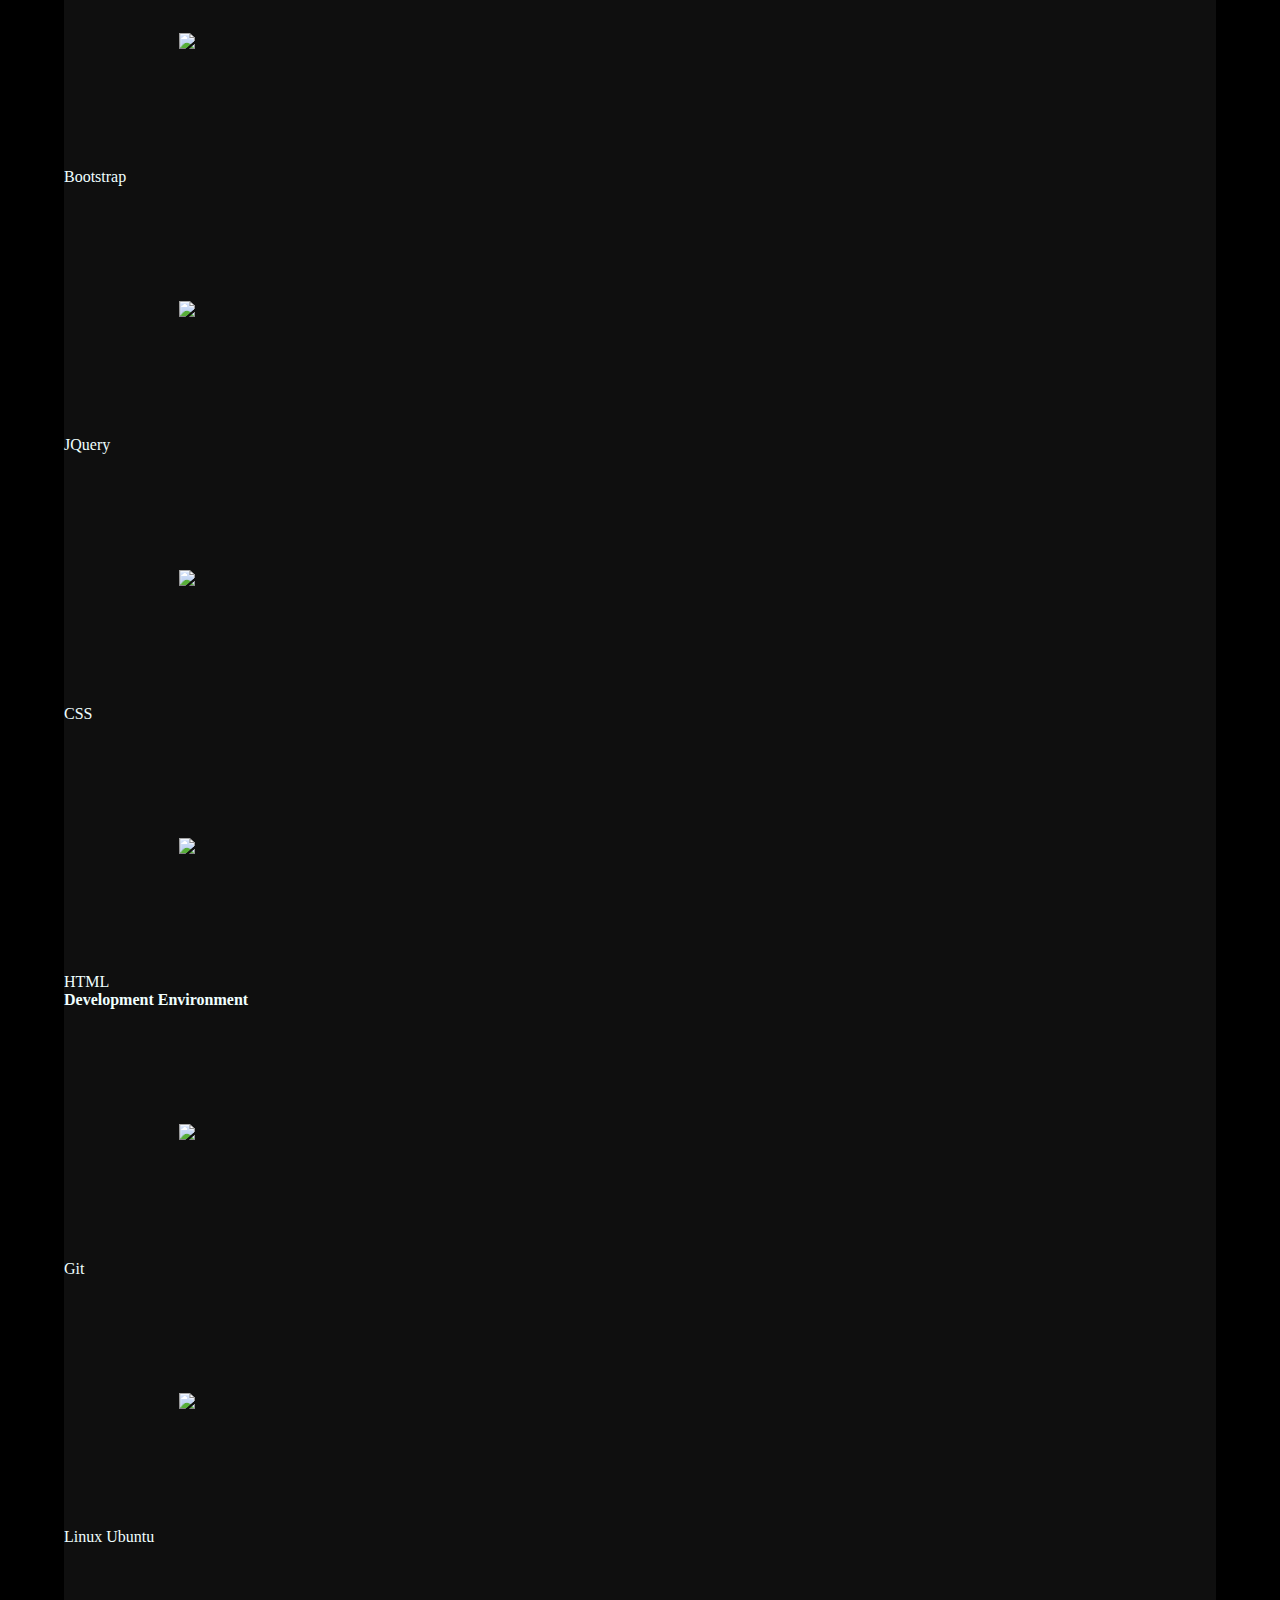
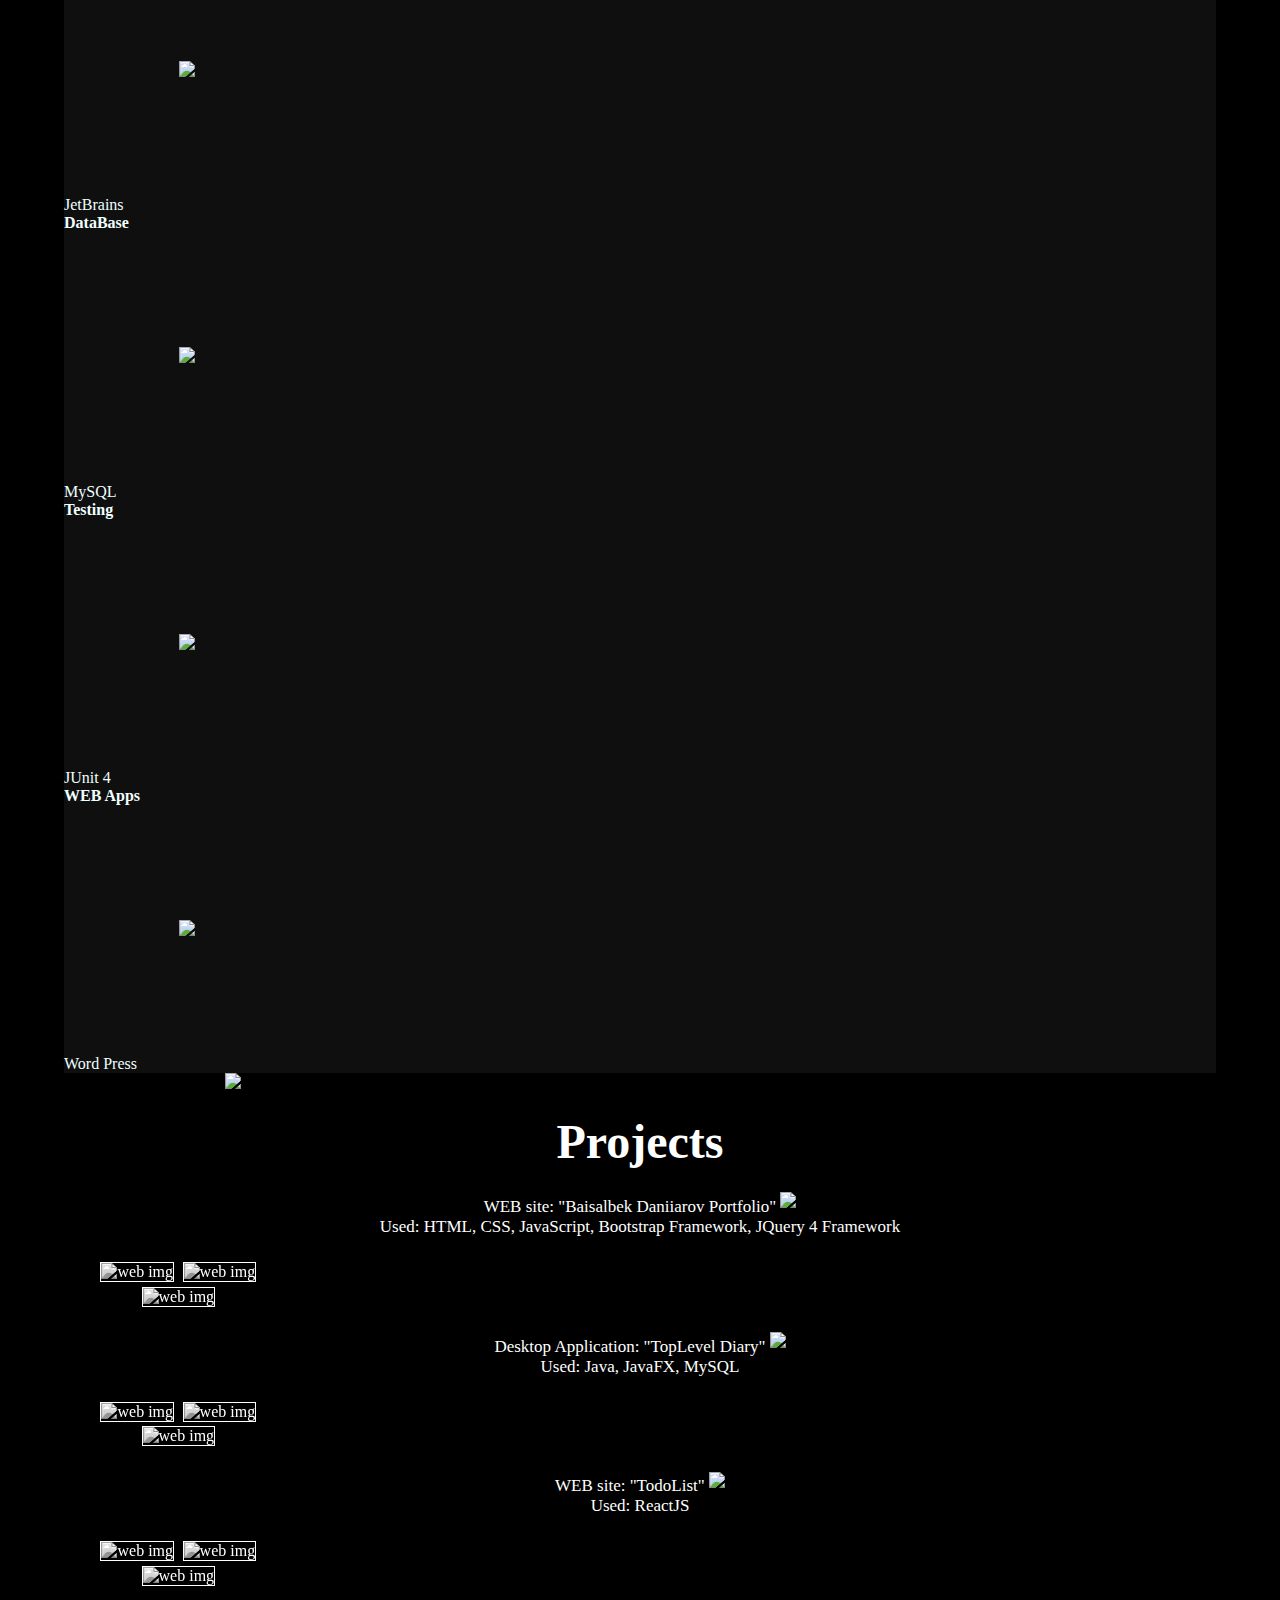
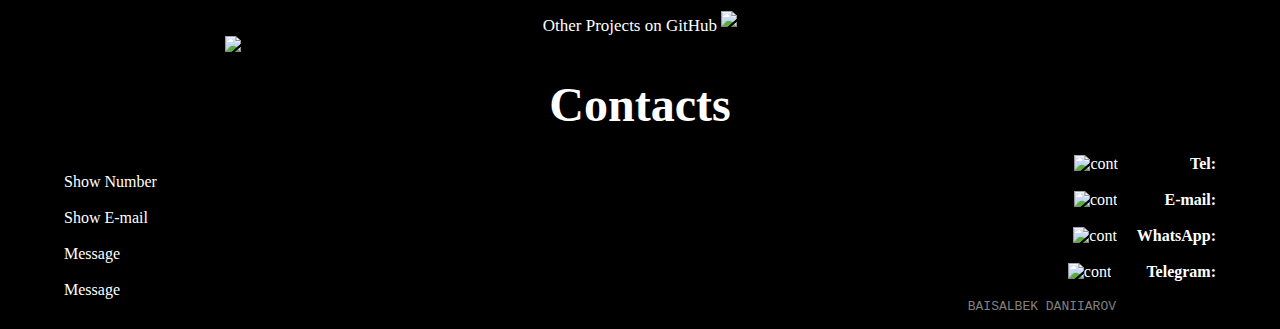
==== commit a3612557: "Added another type of  parallax effect" ====
--- a/index.html
+++ b/index.html
@@ -1,427 +1,562 @@
 <!DOCTYPE html>
 <html lang="en">
-<head>
-    <meta charset="UTF-8">
-    <meta name="viewport" content="width=device-width, initial-scale=1.0">
-    <link rel="shortcut icon" type="image/x-icon" href="/res/black.jpg" />
+  <head>
+    <meta charset="UTF-8" />
+    <meta name="viewport" content="width=device-width, initial-scale=1.0" />
+    <link rel="shortcut icon" type="image/x-icon" href="res/black.jpg" />
     <title>Baisalbek Daniiarov Portfolio</title>
 
     <!--Bootstrap4 js,css / JQuery js-->
-    <link rel="stylesheet" href="css/bootstrap.min.css">
-    <link rel="stylesheet" href="css/lightbox.min.css">
+    <link rel="stylesheet" href="css/bootstrap.min.css" />
+    <link rel="stylesheet" href="css/lightbox.min.css" />
     <script src="js/jquery-3.3.1.min.js"></script>
     <script src="js/lightbox-plus-jquery.min.js"></script>
     <script src="js/bootstrap.min.js"></script>
     <script src="js/scrollreveal.min.js"></script>
-
-    <link rel="stylesheet" href="css/master.css">
-</head>
-<body>
-<div class="wrapper">
-    <div id="loader"></div>
-    <script type="text/javascript">
+    <script src="https://cdnjs.cloudflare.com/ajax/libs/parallax/3.1.0/parallax.min.js"></script>
+
+    <link rel="stylesheet" href="css/master.css" />
+  </head>
+  <body>
+    <div></div>
+
+      <div class="parallax">
+         
+          <div class="parallax__layer parallax__layer__1">
+            <img
+              src="https://sam.beckham.io/images/articles/firewatch/layer_1.png"
+            />
+          </div>
+          <div class="parallax__layer parallax__layer__2">
+            <img
+              src="https://sam.beckham.io/images/articles/firewatch/layer_2.png"
+            />
+          </div>
+          <div class="parallax__layer parallax__layer__3">
+            <img
+              src="https://sam.beckham.io/images/articles/firewatch/layer_3.png"
+            />
+          </div>
+          <div class="parallax__layer parallax__layer__4">
+            <img
+              src="https://sam.beckham.io/images/articles/firewatch/layer_4.png"
+            />
+          </div>
+          <div class="parallax__layer parallax__layer__5">
+            <img
+              src="https://sam.beckham.io/images/articles/firewatch/layer_5.png"
+            />
+          </div>
+          <div class="parallax__layer parallax__layer__6">
+            <img src="./res/layer_6.png" />
+          </div>
+          <div class="parallax__cover"></div>
+        </div>
+      </div>
+
+    <div class="wrapper">
+      
+      <div id="loader"></div>
+      <script type="text/javascript">
         var loader;
         function loadNow(opacity) {
-            if(opacity <= 0) {
-                displayContent();
-            }
-            else {
-                loader.style.opacity = opacity;
-                window.setTimeout(function() {
-                    loadNow(opacity - 0.05)
-                }, 100);
-            }
-        }	
+          if (opacity <= 0) {
+            displayContent();
+          } else {
+            loader.style.opacity = opacity;
+            window.setTimeout(function() {
+              loadNow(opacity - 0.05);
+            }, 100);
+          }
+        }
         function displayContent() {
-            loader.style.display = 'none';
-            document.getElementById('content').style.display = 'block';
+          loader.style.display = "none";
+          document.getElementById("content").style.display = "block";
         }
         document.addEventListener("DOMContentLoaded", function() {
-            loader = document.getElementById('loader');
-            loadNow(1);
+          loader = document.getElementById("loader");
+          loadNow(1);
         });
-    </script>
-
-    <div class="anim section">
-        <div  class="menu-block">
-            <div class="nav">
-                <label for="toggle">&#9776;</label>
-                <input type="checkbox" id="toggle"/>
-                <div class="menu">
-                    <a class="mi" href="#header">About Me</a>
-                    <a class="mi" href="#knowledger">Knowledge</a>
-                    <a class="mi" href="#projector">Projects</a>
-                    <a class="mi" href="#contactor">Contacts</a>
-					<a class="mi" href="indexRUS.html"><img class="lang" src="res/rus.png" alt="lang"></a>
-					<a class="mi" href="index.html"><img class="lang" src="res/usa.png" alt="lang"></a>
-                </div>
-            </div>
+      </script>
+
+      <div id="t1" class="anim section">
+        <div class="menu-block">
+          <div class="nav">
+            <label for="toggle">&#9776;</label>
+            <input type="checkbox" id="toggle" />
+            <div class="menu">
+              <a class="mi" href="#header">About Me</a>
+              <a class="mi" href="#knowledger">Knowledge</a>
+              <a class="mi" href="#projector">Projects</a>
+              <a class="mi" href="#contactor">Contacts</a>
+              <a class="mi" href="indexRUS.html"
+                ><img class="lang" src="res/rus.png" alt="lang"
+              /></a>
+              <a class="mi" href="index.html"
+                ><img class="lang" src="res/usa.png" alt="lang"
+              /></a>
+            </div>
+          </div>
         </div>
-    </div>
-    <script>
-        $('.menu-btn').on('click', function (e) {
-            e.preventDefault();
-            $(this).toggleClass('menu-btn_active');
-            $('.menu-nav').toggleClass('menu-nav_active');
+      </div>
+      <script>
+        $(".menu-btn").on("click", function(e) {
+          e.preventDefault();
+          $(this).toggleClass("menu-btn_active");
+          $(".menu-nav").toggleClass("menu-nav_active");
         });
-    </script>
-
-    <div id="header">
-        <img class="anim ornament" src="res/1.jpg" alt="project img">
-        <div id="logotype">
-            <img id="logo" class="anim" src="res/black.jpg" alt="logo">
+      </script>
+     
+      <div id="header">
+        
+        <img class="anim ornament" src="res/1.jpg" alt="project img" />
+        <!-- <div id="logotype">
+          <img id="logo" class="anim" src="res/black.jpg" alt="logo" />
+        </div> -->
+        <div id="bag">
+          <div id="scene">
+              <div class=" img1" data-depth="0.1"><img class="im" src="./res/black.jpg" /></div>
+            <div  data-depth="0.7 ">
+              <img id="p1" class="icons" src="./res/icons8-css3.svg" />
+            </div>
+            <div data-depth="0.3 ">
+              <img class="icons" id="p2" src="./res/icons8-github.svg" />
+            </div>
+            <div data-depth="0.9 ">
+              <img id="p3" class="icons" src="./res/icons8-html-5.svg" />
+            </div>
+            <div data-depth="0.2">
+              <img id="p4" class="icons" src="./res/icons8-java.svg" />
+            </div>
+            <div data-depth="0.9 ">
+              <img id="p5" class="icons" src="./res/icons8-javascript.svg" />
+            </div>
+            <div data-depth="0.3 ">
+              <img id="p6" class="icons" src="./res/icons8-python.svg" />
+            </div>
+            <div data-depth="0.6 ">
+              <img id="p7" class="icons" src="./res/icons8-sql-30.png" />
+            </div>
+            <div data-depth="0.2 ">
+              <img id="p8" class="icons" src="./res/icons8-ubuntu-30.png" />
+            </div>
+          </div>
         </div>
+        <script>
+          var scene = document.getElementById("scene");
+          var parallaxInstance = new Parallax(scene);
+        </script>
         <header>
-            <div id="header_center">
-                <h1 class="anim mi">BAISALBEK DANIIAROV</h1>
-                <h5 class="anim">The world consists of zeros and ones.<br>You are either one or zero.</h5>
-            </div>
-            <div id="about">
-                <div class='row'>
-                    <div class="col-6 col-md-6 res_col"><strong>Name:</strong></div>
-                    <div class="col-md-6 res_inf">Baisalbek Daniiarov.</div>
-                </div>
-                <div class='row'>
-                    <div class="col-6 col-md-6 res_col"><strong>Date of birth:</strong></div>
-                    <div class="col-md-6 res_inf"> 23 May 1999.</div>
-                </div>
-                <div class='row'>
-                    <div class="col-6 col-md-6 res_col"><strong>Address</strong></div>
-                    <div class="col-md-6 res_inf">Bishkek,Kyrgyzstan.</div>
-                </div>
-                <div class='row'>
-                    <div class="col-6 col-md-6 res_col"><strong>Profession:</strong></div>
-                    <div class="col-md-6 res_inf">Web Programmer, Java Developer, Android Developer.</div>
-                </div>
-                <div class='row'>
-                    <div class="col-6 col-md-6 res_col"><strong>Specialization:</strong></div>
-                    <div class="col-md-6 res_inf">Hands sharpened by BackEnd, but FrontEnd is our joy.</div>
-                </div>
-                <div class='row'>
-                    <div class="col-6 col-md-6 res_col"><strong>Experience:</strong></div>
-                    <div class="col-md-6 res_inf">1-Month internship "IT LAB"</div>
-                </div>
-            </div>
+          <div id="header_center">
+            <h1 class="anim mi prtitle">BAISALBEK DANIIAROV</h1>
+            <h5 class="anim">
+              The world consists of zeros and ones.<br />You are either one or
+              zero.
+            </h5>
+          </div>
+          <div id="about">
+            <div class="row">
+              <div class="col-6 col-md-6 res_col"><strong>Name:</strong></div>
+              <div class="col-md-6 res_inf">Baisalbek Daniiarov.</div>
+            </div>
+            <div class="row">
+              <div class="col-6 col-md-6 res_col">
+                <strong>Date of birth:</strong>
+              </div>
+              <div class="col-md-6 res_inf">23 May 1999.</div>
+            </div>
+            <div class="row">
+              <div class="col-6 col-md-6 res_col"><strong>Address</strong></div>
+              <div class="col-md-6 res_inf">Bishkek,Kyrgyzstan.</div>
+            </div>
+            <div class="row">
+              <div class="col-6 col-md-6 res_col">
+                <strong>Profession:</strong>
+              </div>
+              <div class="col-md-6 res_inf">
+                Web Programmer, Java Developer, Android Developer.
+              </div>
+            </div>
+            <div class="row">
+              <div class="col-6 col-md-6 res_col">
+                <strong>Specialization:</strong>
+              </div>
+              <div class="col-md-6 res_inf">
+                Hands sharpened by BackEnd, but FrontEnd is our joy.
+              </div>
+            </div>
+            <div class="row">
+              <div class="col-6 col-md-6 res_col">
+                <strong>Experience:</strong>
+              </div>
+              <div class="col-md-6 res_inf">01.11.18 until today internship "IT LAB"</div>
+            </div>
+          </div>
         </header>
-		</div>
-		<button onclick="topFunction()" id="up" title="Go to top"><img src="res/up.png" alt=""></button>
-		<script>
-						window.onscroll = function () {
-					scrollFunction()
-			};
-
-			function scrollFunction() {
-					if (document.body.scrollTop > 100 || document.documentElement.scrollTop > 20) {
-							document.getElementById("up").style.display = "block";
-					} else {
-							document.getElementById("up").style.display = "none";
-					}
-			}
-
-			// When the user clicks on the button, scroll to the top of the document
-			function topFunction() {
-					document.body.scrollTop = 0;
-					document.documentElement.scrollTop = 0;
-			}
-		</script>
-    <div id="knowledger">
-        <img class="anim ornament" src="res/1.jpg" alt="project img">
+      </div>
+      <button  id="up" title="Go to top"><a href="#t1"><img src="res/up.png" alt="" /></a>
+        
+      </button>
+      <script>
+        window.onscroll = function() {
+          scrollFunction();
+        };
+
+        function scrollFunction() {
+          if (
+            document.body.scrollTop > 100 ||
+            document.documentElement.scrollTop > 20
+          ) {
+            document.getElementById("up").style.display = "block";
+          } else {
+            document.getElementById("up").style.display = "none";
+          }
+        }
+
+        // When the user clicks on the button, scroll to the top of the document
+        function topFunction() {
+          document.body.scrollTop = 0;
+          document.documentElement.scrollTop = 0;
+        }
+      </script>
+      <div id="knowledger">
+        <img class="anim ornament" src="res/1.jpg" alt="project img" />
         <div id="knowledge">
-            <div class="container">
-                <h1 class="anim text-center">Knowledge</h1>
-                <div class="anim card-deck mb-3 text-center ">
-                    <div class="card mb-4 shadow-sm">
-                        <div class="card-header">
-                            <h4 class="my-0 font-weight-normal">Programming Languages</h4>
-                        </div>
-                        <div class="card-body">
-                            <div class="row justify-content-md-center">
-                                <div class="col-12 col-md-12">
-                                    <div class="row">
-                                        <div class="col-4 container-fluid"><img
-                                                src="res/java.png" width="70%">
-                                        </div>
-                                        <div class="col-8 container-fluid">
-                                            Java
-                                        </div>
-                                    </div>
-                                </div>
-                                <div class="col-12 col-md-12">
-                                    <div class="row">
-                                        <div class="col-4 container-fluid">
-                                            <img
-                                                src="res/python.png" width="70%">
-                                        </div>
-                                        <div class="col-8 container-fluid">
-                                            Python
-                                        </div>
-                                    </div>
-                                </div>
-                                <div class="col-12 col-md-12">
-                                    <div class="row">
-                                        <div class="col-4 container-fluid"><img
-                                                src="res/javascript.png" width="70%"></div>
-                                        <div class="col-8 container-fluid">
-                                            JavaScript
-                                        </div>
-                                    </div>
-                                </div>
-                            </div>
-
-                        </div>
-                    </div>
-                    <div class="card mb-4 shadow-sm">
-                        <div class="card-header">
-                            <h4 class="my-0 font-weight-normal">WEB Tools</h4>
-                        </div>
-                        <div class="card-body">
-                            <div class="row justify-content-md-center">
-								<div class="col-12 col-md-12">
-                                    <div class="row">
-                                        <div class="col-4 container-fluid"><img
-                                                src="res/react.png" width="70%"></div>
-                                        <div class="col-8 container-fluid">
-                                            ReactJS
-                                        </div>
-                                    </div>
-                                </div>
-                                <div class="col-12 col-md-12">
-                                    <div class="row">
-                                        <div class="col-4 container-fluid"><img
-                                                src="res/bootstrap.png" width="70%"></div>
-                                        <div class="col-8 container-fluid">
-                                            Bootstrap
-                                        </div>
-                                    </div>
-                                </div>
-                                <div class="col-12 col-md-12">
-                                    <div class="row">
-                                        <div class="col-4 container-fluid"><img
-                                                src="res/jquery.png" width="70%">
-                                        </div>
-                                        <div class="col-8 container-fluid">
-                                            JQuery
-                                        </div>
-                                    </div>
-                                </div>
-                                <div class="col-12 col-md-12">
-                                    <div class="row">
-                                        <div class="col-4 container-fluid"><img
-                                                src="res/css.png" width="70%">
-                                        </div>
-                                        <div class="col-8 container-fluid">
-                                            CSS
-                                        </div>
-                                    </div>
-                                </div>
-                                <div class="col-12 col-md-12">
-                                    <div class="row">
-                                        <div class="col-4 container-fluid"><img
-                                                src="res/html.png" width="70%">
-                                        </div>
-                                        <div class="col-8 container-fluid">
-                                            HTML
-                                        </div>
-                                    </div>
-                                </div>
-                            </div>
-
-                        </div>
-                    </div>
-                    <div class="card mb-4 shadow-sm">
-                        <div class="card-header">
-                            <h4 class="my-0 font-weight-normal">Development Environment</h4>
-                        </div>
-                        <div class="card-body">
-                            <div class="row justify-content-md-center">
-                                <div class="col-12 col-md-12">
-                                    <div class="row">
-                                        <div class="col-4 container-fluid"><img
-                                                src="res/git.png" width="70%">
-                                        </div>
-                                        <div class="col-8 container-fluid">
-                                            Git
-                                        </div>
-                                    </div>
-                                </div>
-                                <div class="col-12 col-md-12">
-                                    <div class="row">
-                                        <div class="col-4 container-fluid"><img
-                                                src="res/ubuntu.png" width="70%">
-                                        </div>
-                                        <div class="col-8 container-fluid">
-                                            Linux Ubuntu
-                                        </div>
-                                    </div>
-                                </div>
-                                <div class="col-12 col-md-12">
-                                    <div class="row">
-                                        <div class="col-4 container-fluid"><img
-                                                src="res/jetbrains.png" width="70%"></div>
-                                        <div class="col-8 container-fluid">
-                                            JetBrains
-                                        </div>
-                                    </div>
-                                </div>
-                            </div>
-
-                        </div>
-                    </div>
-                </div>
-                <div class="anim card-deck mb-3 text-center">
-                    <div class="card mb-4 shadow-sm">
-                        <div class="card-header">
-                            <h4 class="my-0 font-weight-normal">DataBase</h4>
-                        </div>
-                        <div class="card-body">
-                            <div class="row justify-content-md-center">
-                                <div class="col-12 col-md-12">
-                                    <div class="row">
-                                        <div class="col-4 container-fluid">
-																					<img src="res/mysql.png" width="70%">
-                                        </div>
-                                        <div class="col-8 container-fluid">
-                                            MySQL
-                                        </div>
-                                    </div>
-                                </div>
-
-                            </div>
-
-                        </div>
-                    </div>
-                    <div class="card mb-4 shadow-sm">
-                        <div class="card-header">
-                            <h4 class="my-0 font-weight-normal">Testing</h4>
-                        </div>
-                        <div class="card-body">
-                            <div class="row justify-content-md-center">
-                                <div class="col-12 col-md-12">
-                                    <div class="row">
-                                        <div class="col-4 container-fluid"><img
-                                                src="res/junit.png" width="70%"></div>
-                                        <div class="col-8 container-fluid">
-                                            JUnit 4
-                                        </div>
-                                    </div>
-                                </div>
-                            </div>
-
-                        </div>
-                    </div>
-                    <div class="card mb-4 shadow-sm">
-                        <div class="card-header">
-                            <h4 class="my-0 font-weight-normal">WEB Apps</h4>
-                        </div>
-                        <div class="card-body">
-                            <div class="row justify-content-md-center">
-                                <div class="col-12 col-md-12">
-                                    <div class="row">
-                                        <div class="col-4 container-fluid"><img
-                                                src="res/wordpress.png" width="70%"></div>
-                                        <div class="col-8 container-fluid">
-                                            Word Press
-                                        </div>
-                                    </div>
-                                </div>
-                            </div>
-
-                        </div>
-                    </div>
-                </div>
-            </div>
+          <div class="container">
+            <h1 class="anim text-center prtitle">Skills</h1>
+            <div class="anim card-deck mb-3 text-center ">
+              <div class="card mb-4 shadow-sm">
+                <div class="card-header">
+                  <h4 class="my-0 font-weight-normal">Programming Languages</h4>
+                </div>
+                <div class="card-body">
+                  <div class="row justify-content-md-center">
+                    <div class="col-12 col-md-12">
+                      <div class="row">
+                        <div class="col-4 container-fluid">
+                          <img src="res/java.png" width="70%" />
+                        </div>
+                        <div class="col-8 container-fluid">Java</div>
+                      </div>
+                    </div>
+                    <div class="col-12 col-md-12">
+                      <div class="row">
+                        <div class="col-4 container-fluid">
+                          <img src="res/python.png" width="70%" />
+                        </div>
+                        <div class="col-8 container-fluid">Python</div>
+                      </div>
+                    </div>
+                    <div class="col-12 col-md-12">
+                      <div class="row">
+                        <div class="col-4 container-fluid">
+                          <img src="res/javascript.png" width="70%" />
+                        </div>
+
+                        <div class="col-8 container-fluid">JavaScript</div>
+                      </div>
+                    </div>
+                  </div>
+                </div>
+              </div>
+              <div class="card mb-4 shadow-sm">
+                <div class="card-header">
+                  <h4 class="my-0 font-weight-normal">WEB Tools</h4>
+                </div>
+                <div class="card-body">
+                  <div class="row justify-content-md-center">
+                    <div class="col-12 col-md-12">
+                      <div class="row">
+                        <div class="col-4 container-fluid">
+                          <img src="res/react.png" width="70%" />
+                        </div>
+
+                        <div class="col-8 container-fluid">ReactJS</div>
+                      </div>
+                    </div>
+                    <div class="col-12 col-md-12">
+                      <div class="row">
+                        <div class="col-4 container-fluid">
+                          <img src="res/bootstrap.png" width="70%" />
+                        </div>
+
+                        <div class="col-8 container-fluid">Bootstrap</div>
+                      </div>
+                    </div>
+                    <div class="col-12 col-md-12">
+                      <div class="row">
+                        <div class="col-4 container-fluid">
+                          <img src="res/jquery.png" width="70%" />
+                        </div>
+                        <div class="col-8 container-fluid">JQuery</div>
+                      </div>
+                    </div>
+                    <div class="col-12 col-md-12">
+                      <div class="row">
+                        <div class="col-4 container-fluid">
+                          <img src="res/css.png" width="70%" />
+                        </div>
+                        <div class="col-8 container-fluid">CSS</div>
+                      </div>
+                    </div>
+                    <div class="col-12 col-md-12">
+                      <div class="row">
+                        <div class="col-4 container-fluid">
+                          <img src="res/html.png" width="70%" />
+                        </div>
+                        <div class="col-8 container-fluid">HTML</div>
+                      </div>
+                    </div>
+                  </div>
+                </div>
+              </div>
+              <div class="card mb-4 shadow-sm">
+                <div class="card-header">
+                  <h4 class="my-0 font-weight-normal">
+                    Development Environment
+                  </h4>
+                </div>
+                <div class="card-body">
+                  <div class="row justify-content-md-center">
+                    <div class="col-12 col-md-12">
+                      <div class="row">
+                        <div class="col-4 container-fluid">
+                          <img src="res/git.png" width="70%" />
+                        </div>
+                        <div class="col-8 container-fluid">Git</div>
+                      </div>
+                    </div>
+                    <div class="col-12 col-md-12">
+                      <div class="row">
+                        <div class="col-4 container-fluid">
+                          <img src="res/ubuntu.png" width="70%" />
+                        </div>
+                        <div class="col-8 container-fluid">Linux Ubuntu</div>
+                      </div>
+                    </div>
+                    <div class="col-12 col-md-12">
+                      <div class="row">
+                        <div class="col-4 container-fluid">
+                          <img src="res/jetbrains.png" width="70%" />
+                        </div>
+
+                        <div class="col-8 container-fluid">JetBrains</div>
+                      </div>
+                    </div>
+                  </div>
+                </div>
+              </div>
+            </div>
+            <div class="anim card-deck mb-3 text-center">
+              <div class="card mb-4 shadow-sm">
+                <div class="card-header">
+                  <h4 class="my-0 font-weight-normal">DataBase</h4>
+                </div>
+                <div class="card-body">
+                  <div class="row justify-content-md-center">
+                    <div class="col-12 col-md-12">
+                      <div class="row">
+                        <div class="col-4 container-fluid">
+                          <img src="res/mysql.png" width="70%" />
+                        </div>
+                        <div class="col-8 container-fluid">MySQL</div>
+                      </div>
+                    </div>
+                  </div>
+                </div>
+              </div>
+              <div class="card mb-4 shadow-sm">
+                <div class="card-header">
+                  <h4 class="my-0 font-weight-normal">Testing</h4>
+                </div>
+                <div class="card-body">
+                  <div class="row justify-content-md-center">
+                    <div class="col-12 col-md-12">
+                      <div class="row">
+                        <div class="col-4 container-fluid">
+                          <img src="res/junit.png" width="70%" />
+                        </div>
+
+                        <div class="col-8 container-fluid">JUnit 4</div>
+                      </div>
+                    </div>
+                  </div>
+                </div>
+              </div>
+              <div class="card mb-4 shadow-sm">
+                <div class="card-header">
+                  <h4 class="my-0 font-weight-normal">WEB Apps</h4>
+                </div>
+                <div class="card-body">
+                  <div class="row justify-content-md-center">
+                    <div class="col-12 col-md-12">
+                      <div class="row">
+                        <div class="col-4 container-fluid">
+                          <img src="res/wordpress.png" width="70%" />
+                        </div>
+
+                        <div class="col-8 container-fluid">Word Press</div>
+                      </div>
+                    </div>
+                  </div>
+                </div>
+              </div>
+            </div>
+          </div>
         </div>
-    </div>
-
-    <div id="projector">
-        <img class="anim ornament" src="res/1.jpg" alt="project img">
+      </div>
+
+      <div id="projector">
+        <img class="anim ornament" src="res/1.jpg" alt="project img" />
         <div id="projects" class="header2">
-            <h1 class="anim">Projects</h1>
-            <div class="project">
-                <p class="anim par"><a href="http://com17.on.kg/xbaysal11/index.html" target="_blank">WEB site: "Baisalbek Daniiarov Portfolio" - link</a></p>
-                <p class="anim par">Used: HTML, CSS, JavaScript, Bootstrap Framework,  JQuery 4 Framework </p>
-                <div class="anim par">
-                    <a href="res/web1.png" data-lightbox="gal1"  ><img src="res/web1.png" alt="web img" > </a> 
-                    <a href="res/web2.png" data-lightbox="gal1"  ><img src="res/web2.png" alt="web img" > </a> 
-                    <a href="res/web3.png" data-lightbox="gal1"  ><img src="res/web3.png" alt="web img" > </a> 
-                </div>
-            </div>
-            <div class="project">
-                <p class="anim par"><a href="https://github.com/xbaysal11/TopLevelDiary" target="_blank">Desktop Application: "TopLevel Diary" - link</a></p>
-                <p class="anim par"> Used: Java, JavaFX, MySQL </p>
-                <div class="anim par">
-                    <a href="res/project1.png" data-lightbox="gal2"  ><img src="res/project1.png" alt="web img" > </a> 
-                    <a href="res/project2.png" data-lightbox="gal2"  ><img src="res/project2.png" alt="web img" > </a> 
-                    <a href="res/project3.png" data-lightbox="gal2"  ><img src="res/project3.png" alt="web img" > </a> 
-                </div>
-						</div>
-						<div class="project">
-                <p class="anim par"><a href="https://github.com/xbaysal11/Todo" target="_blank">WEB site: "TodoList" - link</a></p>
-                <p class="anim par"> Used: ReactJS </p>
-                <div class="anim par">
-                    <a href="res/reactapp.png" data-lightbox="gal3"  ><img src="res/reactapp.png" alt="web img" > </a> 
-                    <a href="res/reactapp2.png" data-lightbox="gal3"  ><img src="res/reactapp2.png" alt="web img" > </a> 
-                    <a href="res/reactapp3.png" data-lightbox="gal3"  ><img src="res/reactapp3.png" alt="web img" > </a> 
-                </div>
-            </div>
-            <p class="anim par project"><a href="https://github.com/xbaysal11/" target="_blank">GitHub - link</a></p>
-
+          <h1 class="anim prtitle">Projects</h1>
+          <div class="title">
+            <p class="anim par">
+              <a href="http://xbaysal11.github.io" target="_blank"
+                >WEB site: "Baisalbek Daniiarov Portfolio" <img class="link" src="./res/icons8-external-link.svg" /></a
+              >
+            </p>
+            <p class="anim par">
+              Used: HTML, CSS, JavaScript, Bootstrap Framework, JQuery 4
+              Framework
+            </p>
+          </div>
+          <div class="project">
+            <div class="anim par">
+              <a href="res/web1.png" data-lightbox="gal1"
+                ><img src="res/web1.png" alt="web img" />
+              </a>
+              <a href="res/web2.png" data-lightbox="gal1"
+                ><img src="res/web2.png" alt="web img" />
+              </a>
+              <a href="res/web3.png" data-lightbox="gal1"
+                ><img src="res/web3.png" alt="web img" />
+              </a>
+            </div>
+          </div>
+          <div class="title">
+            <p class="anim par">
+              <a
+                href="https://github.com/xbaysal11/TopLevelDiary"
+                target="_blank"
+                >Desktop Application: "TopLevel Diary"  <img class="link" src="./res/icons8-external-link.svg" /></a
+              >
+            </p>
+            <p class="anim par">Used: Java, JavaFX, MySQL</p>
+          </div>
+          <!-- <div class="project"> -->
+          <div class="project">
+            <div class="anim par">
+              <a href="res/project1.png" data-lightbox="gal2"
+                ><img src="res/project1.png" alt="web img" />
+              </a>
+              <a href="res/project2.png" data-lightbox="gal2"
+                ><img src="res/project2.png" alt="web img" />
+              </a>
+              <a href="res/project3.png" data-lightbox="gal2"
+                ><img src="res/project3.png" alt="web img" />
+              </a>
+            </div>
+            </div>
+
+          <div class="title"> 
+
+            <p class="anim par">
+              <a href="https://github.com/xbaysal11/Todo" target="_blank"
+                >WEB site: "TodoList" <img class="link" src="./res/icons8-external-link.svg" /></a>
+            </p>
+            <p class="anim par">Used: ReactJS</p>
+          </div>
+          <div class="project">
+            <div class="anim par">
+              <a href="res/reactapp.png" data-lightbox="gal3"
+                ><img src="res/reactapp.png" alt="web img" />
+              </a>
+              <a href="res/reactapp2.png" data-lightbox="gal3"
+                ><img src="res/reactapp2.png" alt="web img" />
+              </a>
+              <a href="res/reactapp3.png" data-lightbox="gal3"
+                ><img src="res/reactapp3.png" alt="web img" />
+              </a>
+            </div>
+          </div>
+          <div class="title"> 
+            <p class="anim par">
+              <a href="https://github.com/xbaysal11/" target="_blank"
+                >Other Projects on GitHub <img class="link" src="./res/icons8-external-link.svg" /></a>
+            </p>
+          </div>
+      </div> 
+
+
+     
+      <div id="contactor">
+        <img class="anim ornament" src="res/1.jpg" alt="project img" />
+
+        <div id="contact " class="anim">
+          <h1 class="prtitle">Contacts</h1>
+          <div class="row">
+            <div class="col-6 col-md-6 res_col">
+              <img class="icon1 icon" src="res/tel.png" alt="cont" /><strong
+                >Tel:</strong
+              >
+            </div>
+            <div title="Number" class="col-md-6 res_inf blue">
+              <span style="cursor:pointer">Show Number</span>
+            </div>
+          </div>
+          <div class="row">
+            <div class="col-6 col-md-6 res_col">
+              <img class="icon2 icon" src="res/mail.png" alt="cont" /><strong
+                >E-mail:</strong
+              >
+            </div>
+            <div title="E-mail" class="col-md-6 res_inf blue">
+              <span style="cursor:pointer">Show E-mail</span>
+            </div>
+          </div>
+          <div class="row">
+            <div class="col-6 col-md-6 res_col">
+              <img class="icon3 icon" src="res/wa.png" alt="cont" /><strong
+                >WhatsApp:</strong
+              >
+            </div>
+            <div class="col-md-6 res_inf">
+              <a href="https://wa.me/996703334411" target="_blank">Message</a>
+            </div>
+          </div>
+          <div class="row">
+            <div class="col-6 col-md-6 res_col">
+              <img class="icon4 icon" src="res/teleg.png" alt="cont" /><strong
+                >Telegram:</strong
+              >
+            </div>
+            <div class="col-md-6 res_inf">
+              <a href="https://t.me/xbaysal11" target="_blank">Message</a>
+            </div>
+          </div>
         </div>
-    </div>
-    <div id="diror">
-        <img class="anim ornament" src="res/1.jpg" alt="project img">
-        <div id="dir" class="anim dir">
-            <div class="container">
-                <a href="#header"> <img src="res/about_me.jpg" alt="project img"></a>
-                <a href="#knowledger"><img src="res/knowledge.jpg" alt="project img"></a>
-                <a href="#projector"><img src="res/projects.jpg" alt="project img"></a>
-                <a href="#contactor"><img src="res/contacts.jpg" alt="project img"></a>
-            </div>
-        </div>
-    </div>
-    <div id="contactor">
-				<img class="anim ornament" src="res/1.jpg" alt="project img">
-				
-        <div id="contact" class="anim">
-            <h1>Contacts</h1>
-            <div class='row'>
-                <div class="col-6 col-md-6 res_col"><img class="icon1 icon" src="res/tel.png" alt="cont"><strong>Tel:</strong></div>
-                <div title="Number" class="col-md-6 res_inf blue"><span style="cursor:pointer">Show Number</span></div>
-            </div>
-            <div class='row'>
-                <div class="col-6 col-md-6 res_col"><img class="icon2 icon" src="res/mail.png" alt="cont"><strong>E-mail:</strong></div>
-                <div title="E-mail" class="col-md-6 res_inf blue"><span style="cursor:pointer">Show E-mail</span></div>
-            </div>
-            <div class='row'>
-                <div class="col-6 col-md-6 res_col"><img class="icon3 icon" src="res/wa.png" alt="cont"><strong>WhatsApp:</strong></div>
-                <div class="col-md-6 res_inf"><a href="https://wa.me/996703334411" target="_blank">Message</a></div>
-            </div>
-            <div class='row'>
-                <div class="col-6 col-md-6 res_col"><img class="icon4 icon" src="res/teleg.png" alt="cont"><strong>Telegram:</strong></div>
-                <div class="col-md-6 res_inf"><a href="https://t.me/xbaysal11" target="_blank">Message</a></div>
-            </div>
-        </div>
-    </div>
-    <script>
-        $(".res_inf:contains('Show Number')").click(function () {
-            $(this).text("+996 703 33 44 11");
-            // $('.qr').show()
+      </div>
+      <script>
+        $(".res_inf:contains('Show Number')").click(function() {
+          $(this).text("+996 703 33 44 11");
+          // $('.qr').show()
         });
-        $(".res_inf:contains('Show E-mail')").click(function () {
-            $(this).text("baisalbek.daniiarov@gmail.com");
-            // $('.qr').show()
+        $(".res_inf:contains('Show E-mail')").click(function() {
+          $(this).text("baisalbek.daniiarov@gmail.com");
+          // $('.qr').show()
         });
-    </script>
-
-    <footer>
+      </script>
+
+      <footer>
         <pre class="anim">
             Baisalbek Daniiarov
         </pre>
-    </footer>
-    <script type="text/javascript">
+      </footer>
+      <script type="text/javascript">
         window.sr = ScrollReveal();
-        sr.reveal('.anim');
-    </script>
-</div>
-</body>
-</html>+        sr.reveal(".anim");
+      </script>
+    </div>
+  </body>
+</html>
--- a/css/master.css
+++ b/css/master.css
@@ -1,381 +1,524 @@
 * {
+  -webkit-box-sizing: border-box;
+  box-sizing: border-box;
+}
+
+.parallax {
+  -webkit-perspective: 100px;
+  perspective: 100px;
+  height: 100vh;
+  overflow-x: hidden;
+  overflow-y: auto;
+  position: absolute;
+  top: 0;
+  left: 50%;
+  right: 0;
+  bottom: 0;
+  margin-left: -1500px;
+}
+
+.parallax__layer {
+  position: absolute;
+  top: 0;
+  right: 0;
+  bottom: 0;
+  left: 0;
+}
+
+.parallax__layer img {
+  display: block;
+  position: absolute;
+  bottom: 0;
+}
+
+.parallax__cover {
+  background: #000000;
+  display: block;
+  position: absolute;
+  top: 100%;
+  left: 0;
+  right: 0;
+  height: 100vh;
+  z-index: 2;
+}
+
+.parallax__layer__0 {
+  -webkit-transform: translateZ(-300px) scale(4);
+  transform: translateZ(-300px) scale(4);
+}
+
+.parallax__layer__1 {
+  -webkit-transform: translateZ(-250px) scale(3.5);
+  transform: translateZ(-250px) scale(3.5);
+}
+
+.parallax__layer__2 {
+  -webkit-transform: translateZ(-200px) scale(3);
+  transform: translateZ(-200px) scale(3);
+}
+
+.parallax__layer__3 {
+  -webkit-transform: translateZ(-150px) scale(2.5);
+  transform: translateZ(-150px) scale(2.5);
+}
+
+.parallax__layer__4 {
+  -webkit-transform: translateZ(-100px) scale(2);
+  transform: translateZ(-100px) scale(2);
+}
+
+.parallax__layer__5 {
+  -webkit-transform: translateZ(-50px) scale(1.5);
+  transform: translateZ(-50px) scale(1.5);
+}
+
+.parallax__layer__6 {
+  -webkit-transform: translateZ(0px) scale(1);
+  transform: translateZ(0px) scale(1);
+}
+/*# sourceMappingURL=style.css.map */
+
+* {
+  scroll-behavior: smooth;
+  margin: 0;
+  padding: 0;
+  border: none;
+  outline: none;
+  vertical-align: baseline;
+  font-size: 100%;
+}
+.link {
+  height: 20px;
+  margin-bottom: 0.3%;
+}
+body {
+  margin-top: 100vh;
+  width: 100%;
+  background: #000;
+  font-family: circe;
+  overflow: -moz-scrollbars-none;
+}
+/* width */
+::-webkit-scrollbar {
+  width: 5px;
+}
+
+/* Track */
+::-webkit-scrollbar-track {
+  background: #000000;
+}
+
+/* Handle */
+::-webkit-scrollbar-thumb {
+  background: #eaeaeb;
+  border-radius: 10px;
+}
+
+/* Handle on hover */
+::-webkit-scrollbar-thumb:hover {
+  background: #9f935a;
+}
+
+::-webkit-scrollbar-corner {
+  background: #000;
+}
+@font-face {
+  font-family: "circe";
+  src: url(../res/Circe-Regular.ttf);
+}
+.lang {
+  width: 30px;
+  height: 30px;
+}
+#loader {
+  position: fixed;
+  width: 90%;
+  height: 100vh;
+  z-index: 1;
+  overflow: visible;
+  background: #000 url("../res/loader.gif") no-repeat center center;
+}
+.img1 {
+  /* padding: 10%; */
+  /* display: flex; */
+  text-align: center;
+}
+.icons {
+  height: 40px;
+}
+.img1 img {
+  height: 350px;
+  width: 350px;
+}
+#p5 {
+  margin: 5vh 0 0 57vw;
+}
+#p2 {
+  margin: 15vh 0 0 62vw;
+}
+#p3 {
+  margin: 28vh 0 0 59vw;
+}
+#p4 {
+  margin: 40vh 0 0 64vw;
+}
+#p1 {
+  margin: 5vh 0 0 30vw;
+}
+#p6 {
+  margin: 15vh 0 0 25vw;
+}
+#p7 {
+  margin: 28vh 0 0 28vw;
+}
+#p8 {
+  margin: 40vh 0 0 23vw;
+}
+.col-4 {
+  padding-right: 0;
+}
+.icon {
+  width: 30px;
+  height: 30px;
+}
+.icon1 {
+  margin-right: 72px;
+}
+.icon2 {
+  margin-right: 47px;
+}
+.icon3 {
+  margin-right: 20px;
+}
+.icon4 {
+  margin-right: 35px;
+}
+.col-4 img {
+  padding: 10%;
+}
+#up {
+  display: none;
+  position: fixed;
+  border-radius: 100px;
+  width: 80px;
+  height: 80px;
+  bottom: 20px;
+  right: 25px;
+  z-index: 99;
+  font-size: 18px;
+  border: none;
+  outline: none;
+  background-color: rgba(0, 0, 0, 0);
+  color: black;
+  cursor: pointer;
+  /* padding: 20px; */
+  border-radius: 4px;
+}
+#up img {
+  border: 1px solid white;
+  border-radius: 100px;
+  width: 55px;
+  height: 55px;
+  transition: 1s;
+}
+#up img:hover {
+  border: 1px solid rgb(255, 252, 65);
+  transform: scale(1.2);
+}
+
+.card {
+  background-color: rgba(77, 77, 77, 0.2);
+  color: azure;
+  transition: 1s;
+}
+.card:hover {
+  transform: scale(1.1);
+  color: white;
+  background-color: rgba(99, 99, 99, 0.37);
+}
+.col-8 {
+  margin-top: auto;
+  padding-left: 0;
+  margin-bottom: auto;
+  text-align: left;
+}
+.ornament {
+  width: 72%;
+  margin-left: 14%;
+}
+.wrapper {
+  width: 90%;
+  margin: 0 auto;
+}
+.res_col {
+  text-align: right;
+  color: #fff;
+}
+.par a {
+  margin-top: 1%;
+}
+h1 {
+  margin: 0 1%;
+  text-align: center;
+  color: #ffffff;
+  font-size: 48px;
+}
+h5 {
+  color: #fff;
+  font-size: 16px;
+  font-weight: 300;
+  margin-bottom: 30px;
+}
+p {
+  color: #fff;
+  font-size: 17px;
+  font-weight: 400;
+}
+a {
+  color: #ffffff;
+  text-decoration: none;
+}
+a:hover {
+  text-decoration: none;
+}
+
+/* navbar */
+
+.nav {
+  border-bottom: 1px solid #eaeaeb;
+  height: 70px;
+  line-height: 70px;
+  text-align: center;
+}
+
+.menu {
+  margin: 0 -100px 0 45vw;
+}
+.menu a {
+  text-decoration: none;
+  color: #ffffff;
+  margin: 0 5px;
+  line-height: 70px;
+}
+
+.menu span {
+  color: #f5d870;
+}
+
+label {
+  font-size: 26px;
+  line-height: 70px;
+  display: none;
+  width: 26px;
+}
+
+#toggle {
+  display: none;
+}
+
+/* header */
+header {
+  margin: 0 0 100px 0px;
+}
+
+#header_center {
+  text-align: center;
+}
+#about {
+  margin: 2%;
+  color: #fff;
+  margin-bottom: -80px;
+}
+#logo {
+  margin-left: 32%;
+  width: 36%;
+  transition: 1s;
+}
+
+/* header2 */
+.title {
+  text-align: center;
+}
+.title a:hover {
+  color: #fff;
+}
+.prtitle {
+  margin: 2%;
+}
+.project img {
+  border: 1px white double;
+  /* display: inline-block; */
+  margin: 1%;
+  width: 20%;
+  filter: grayscale(100%);
+  transition: 1s;
+}
+.project img:hover {
+  filter: grayscale(0);
+  transform: scale(1.1);
+  border: 1px gold double;
+  box-shadow: 2px 2px 50px 2px gold;
+}
+
+.project {
+  display: flex;
+  margin: 2% 0;
+  text-align: center;
+}
+
+/*contacts*/
+#contact {
+  margin: 2%;
+  color: #fff;
+}
+#contact span {
+  color: #fff;
+}
+.blue {
+  color: white;
+}
+
+.blue:hover {
+  color: #0056b3;
+}
+
+#logo:hover {
+  transform: scale(1.1);
+}
+/* footer */
+footer pre {
+  text-align: right;
+  padding-right: 100px;
+  text-transform: uppercase;
+  color: grey;
+}
+
+/* Responsiveness */
+@media only screen and (max-width: 1000px) {
+  body {
+    font-family: circe;
+  }
+  .icons {
+    visibility: hidden;
+  }
+
+  header {
+    margin: 50px 0 100px 0;
+    text-align: left;
+  }
+  header h1 {
+    font-size: 32px;
+  }
+  .ornament {
+    margin-left: -0.1%;
+    width: 100%;
+  }
+  #logo {
+    margin-left: 10%;
+    margin-bottom: -50px;
+    width: 80%;
+  }
+  label {
+    margin: 0 0 0 90%;
+    display: block;
+    cursor: pointer;
+  }
+
+  .menu {
     margin: 0;
+    width: 50%;
+    display: none;
+    background-color: black;
+    background-size: 20px;
+    fill-opacity: 30%;
+    left: 70%;
+    right: 0;
+  }
+  .menu a {
+    line-height: 40px;
+    display: block;
+    margin: 0;
+    width: 50%;
+  }
+  #toggle:checked + .menu {
+    display: block;
+    position: relative;
+    z-index: 1;
+  }
+  .title {
+    text-align: center;
+  }
+  .project .par img {
+    margin: 1%;
+    width: 50%;
+  }
+  .par {
+    text-align: center;
+    margin: 1%;
+    font-size: 12px;
+  }
+
+  .res_col {
+    text-align: left;
+    /* color: #fff; */
+  }
+
+  .header2 {
+    margin: 0 0 40px 0;
+  }
+  .header2 h1 {
+    font-size: 50px;
+  }
+  .header2 p {
+    font-size: 14px;
+    width: 100%;
+  }
+  .logo {
     padding: 0;
+  }
+  .project {
+    margin-top: 40px;
+  }
+  .link {
+    width: 20px;
+    height: 20px;
+  }
+  footer pre {
+    margin-left: -30px;
+    width: 100%;
+  }
+  .icon1 {
+    margin-right: 0;
+  }
+  .icon2 {
+    margin-right: 0;
+  }
+  .icon3 {
+    margin-right: 0;
+  }
+  .icon4 {
+    margin-right: 0;
+  }
+  #up {
+    display: none;
+    position: fixed;
+    border-radius: 100px;
+    width: 35px;
+    height: 35px;
+    bottom: 20px;
+    right: 25px;
+    z-index: 99;
+    font-size: 18px;
     border: none;
     outline: none;
-    vertical-align: baseline;
-    font-size: 100%;
-
-}
-body {
-    width: 100%;
-    background: #000;
-    font-family: circe;
-    overflow: -moz-scrollbars-none;
-}
-::-webkit-scrollbar {
-    display: none;
-}
-@font-face {
-    font-family: 'circe';
-    src: url(../res/Circe-Regular.ttf);
-}
-.lang{
-	width: 30px;
-	height: 30px;
-}
-#loader {
-    position: fixed;
-    width: 90%;
-    height: 100vh;
-    z-index: 1;
-    overflow: visible;
-    background: #000 url('../res/loader.gif') no-repeat center center;
-}
-.col-4{
-	padding-right: 0;
-}
-.icon{
-	width: 30px;
-	height: 30px;
-}
-.icon1{
-    margin-right: 72px;
-}
-.icon2{
-    margin-right: 47px;
-}
-.icon3{
-    margin-right: 20px;
-}
-.icon4{
-    margin-right: 35px;
-}
-.col-4 img{
-	padding: 10%;
-}
-#up {
-	display: none;
-    position: fixed;
-    border-radius: 100px;
-    width: 100px;
-    height: 100px;
-	bottom: 20px;
-	right: 25px;
-	z-index: 99;
-	font-size: 18px;
-	border: none;
-	outline: none;
-	background-color: rgba(0, 0, 0, 0);
-	color: black;
-	cursor: pointer;
-	/* padding: 20px; */
-	border-radius: 4px;
-}
-#up img{
-    border: 1px solid white;
-    border-radius: 100px;
-    width: 65px;
-    height: 65px;
-    transition: 1s;
-}
-#up img:hover{
-    border: 1px solid rgb(255, 252, 65);
-    transform: scale(1.2);
-}
-
-.card{
-    background-color:rgba(77, 77, 77, 0.2);
-    color: azure;
-    transition: 1s;
-}
-.card:hover{
-    transform: scale(1.1);
-    color: white;
-    background-color:rgba(99, 99, 99, 0.37);
-
-}
-.col-8{
-		margin-top: auto; 
-		padding-left: 0; 
-		margin-bottom: auto; 
-		text-align: left;
-}
-.ornament{
-    width: 72%;
-    margin-left: 14%;
-}
-.wrapper {
-    width: 90%;
-    margin: 0 auto;
-}
-.res_col {
-    text-align: right;
-}
-
-h1 {
-    margin: 1%;
-    text-align: center;
-    color: #ffffff;
-    font-size: 48px;
-}
-h5 {
-    color: #fff;
-    font-size: 16px;
-    font-weight: 300;
-    margin-bottom:  30px;
-}
-p {
-    color: #fff;
-    font-size: 17px;
-    font-weight: 400;
-}
-a {
-    color: #ffffff;
-}
-
-/* navbar */
-
-.nav {
-    border-bottom: 1px solid #EAEAEB;
-    height: 70px;
-    line-height: 70px;
-    text-align: center;
-}
-
-.menu{
-    margin: 0  -100px 0 45vw;
-}
-.menu a{
-    text-decoration: none;
-    color: #ffffff;
-    margin: 0 5px;
-    line-height: 70px;
-}
-
-.menu span {
-    color: #f5d870;
-}
-
-label {
-    font-size: 26px;
-    line-height: 70px;
-    display: none;
-    width: 26px;
-}
-
-#toggle {
-    display: none;
-}
-
-/* header */
-header {
-    margin: 0 0 100px 0px;
-}
-
-#header_center {
-    text-align: center;
-}
-#about {
-    margin: 2%;
-    color: #fff;
-    margin-bottom: -80px;
-}
-#logo {
-    margin-left: 32%;
-    width: 36%;
-    transition: 1s;
-}
-
-
-/* .dir */
-.dir {
-    margin: 50px 0 50px 0;
-    text-align: center;
-    width: 100%;
-}
-.dir img {
-    margin: 1%;
-    width: 20%;
-    filter: grayscale(100%);
-    transition: 1s;
-}
-.dir img:hover {
-    filter: grayscale(40%);
-    transform: scale(1.1);
-}
-
-
-/* header2 */
-.project img{
-    border: 1px white double;
-    display: inline-block;
-    margin: 1%;
-    width: 20%;
-    filter: grayscale(100%);
-    transition: 1s;
-}
-.project img:hover{
-    filter: grayscale(0);
-    transform: scale(1.1);
-}
-
-
-.project{
-    margin-top: 80px;
-    text-align: center;
-}
-
-
-/*contacts*/
-#contact {
-    margin: 2%;
-    color: #fff;
-}
-
-.blue:hover{
-    color: blue;
-}
-.mi{
-    transition: 1s;
-}
-.mi:hover{
-    transform: scale(1.1);
-    color:  #ffdf6b;
-}
-
-#logo:hover{
-    transform: scale(1.1);
-}
-/* footer */
-footer pre {
-    text-align: right;
-    padding-right: 100px;
-    text-transform: uppercase;
-    color: grey;
-}
-
-/* Responsiveness */
-@media only screen and (max-width: 1000px) {
-    body{
-        font-family: circe;
-    }
-    header {
-        margin: 50px 0 100px 0;
-        text-align: left;
-    }
-    header h1 {
-        font-size: 32px;
-    }
-    .ornament{
-        margin-left: -0.1%;
-        width: 100%;
-    }
-    #logo {
-        margin-left: 10%;
-        margin-bottom: -50px;
-        width: 80%;
-    }
-    label {
-        margin: 0 0 0 90%;
-        display: block;
-        cursor: pointer;
-
-    }
-
-    .menu {
-        margin: 0;
-        width: 50%;
-        display: none;
-        background-color: black;
-        background-size: 20px;
-        fill-opacity: 30%;
-        left: 70%;
-        right: 0;
-    }
-    .menu a {
-        line-height: 40px;
-        display: block;
-        margin: 0;
-        width: 50%;
-    }
-    #toggle:checked + .menu {
-        display: block;
-        position: relative;
-        z-index: 1;
-    }
-
-    .par img{
-        margin: 1%;
-        width: 50%;
-    }
-    .par {
-        text-align: center;
-        margin: 1%;
-        font-size: 12px;
-    }
-    .res_col {
-        text-align: left;
-    }
-    .dir {
-        margin: 10px 0 10px 0;
-    }
-    .dir img {
-        margin: 1%;
-        width: 40%;
-    }
-    .header2 {
-        margin: 0 0 40px 0;
-    }
-    .header2 h1 {
-        font-size: 50px;
-    }
-    .header2 p {
-        font-size: 14px;
-        width: 100%;
-    }
-    .logo {
-        padding: 0;
-    }
-    .project{
-        margin-top: 40px;
-    }
-    footer pre{
-        margin-left: -30px;
-        width: 100%;
-    }
-    .icon1{
-        margin-right: 0;
-    }
-    .icon2{
-        margin-right: 0;
-    }
-    .icon3{
-        margin-right: 0;
-    }
-    .icon4{
-        margin-right: 0;
-    }
-    #up {
-        display: none;
-        position: fixed;
-        border-radius: 100px;
-        width: 35px;
-        height: 35px;
-        bottom: 20px;
-        right: 25px;
-        z-index: 99;
-        font-size: 18px;
-        border: none;
-        outline: none;
-        background-color: rgba(0, 0, 0, 0);
-        color: black;
-        cursor: pointer;
-        /* padding: 20px; */
-        border-radius: 4px;
-    }
-    #up img{
-        width: 35px;
-        height: 35px;
-    }
-}
+    background-color: rgba(0, 0, 0, 0);
+    color: black;
+    cursor: pointer;
+    /* padding: 20px; */
+    border-radius: 4px;
+  }
+  #up img {
+    width: 35px;
+    height: 35px;
+  }
+}
